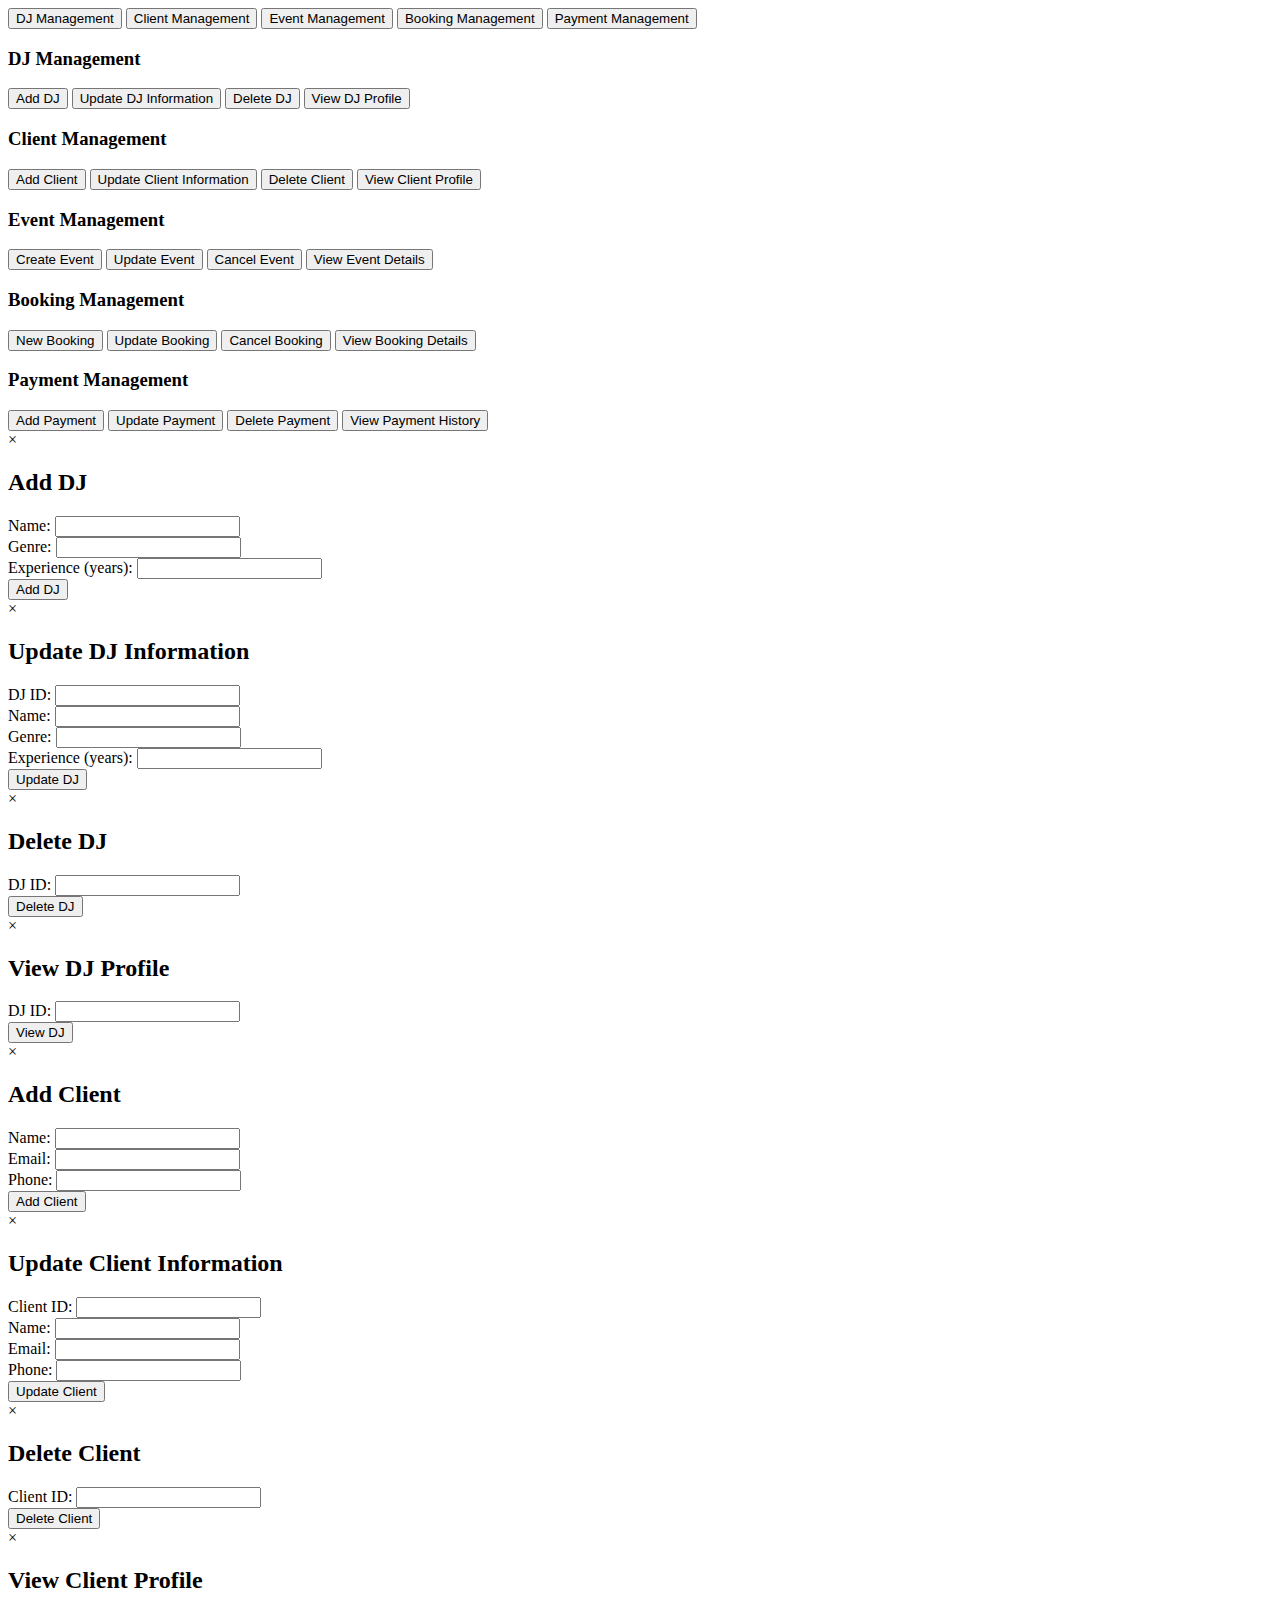
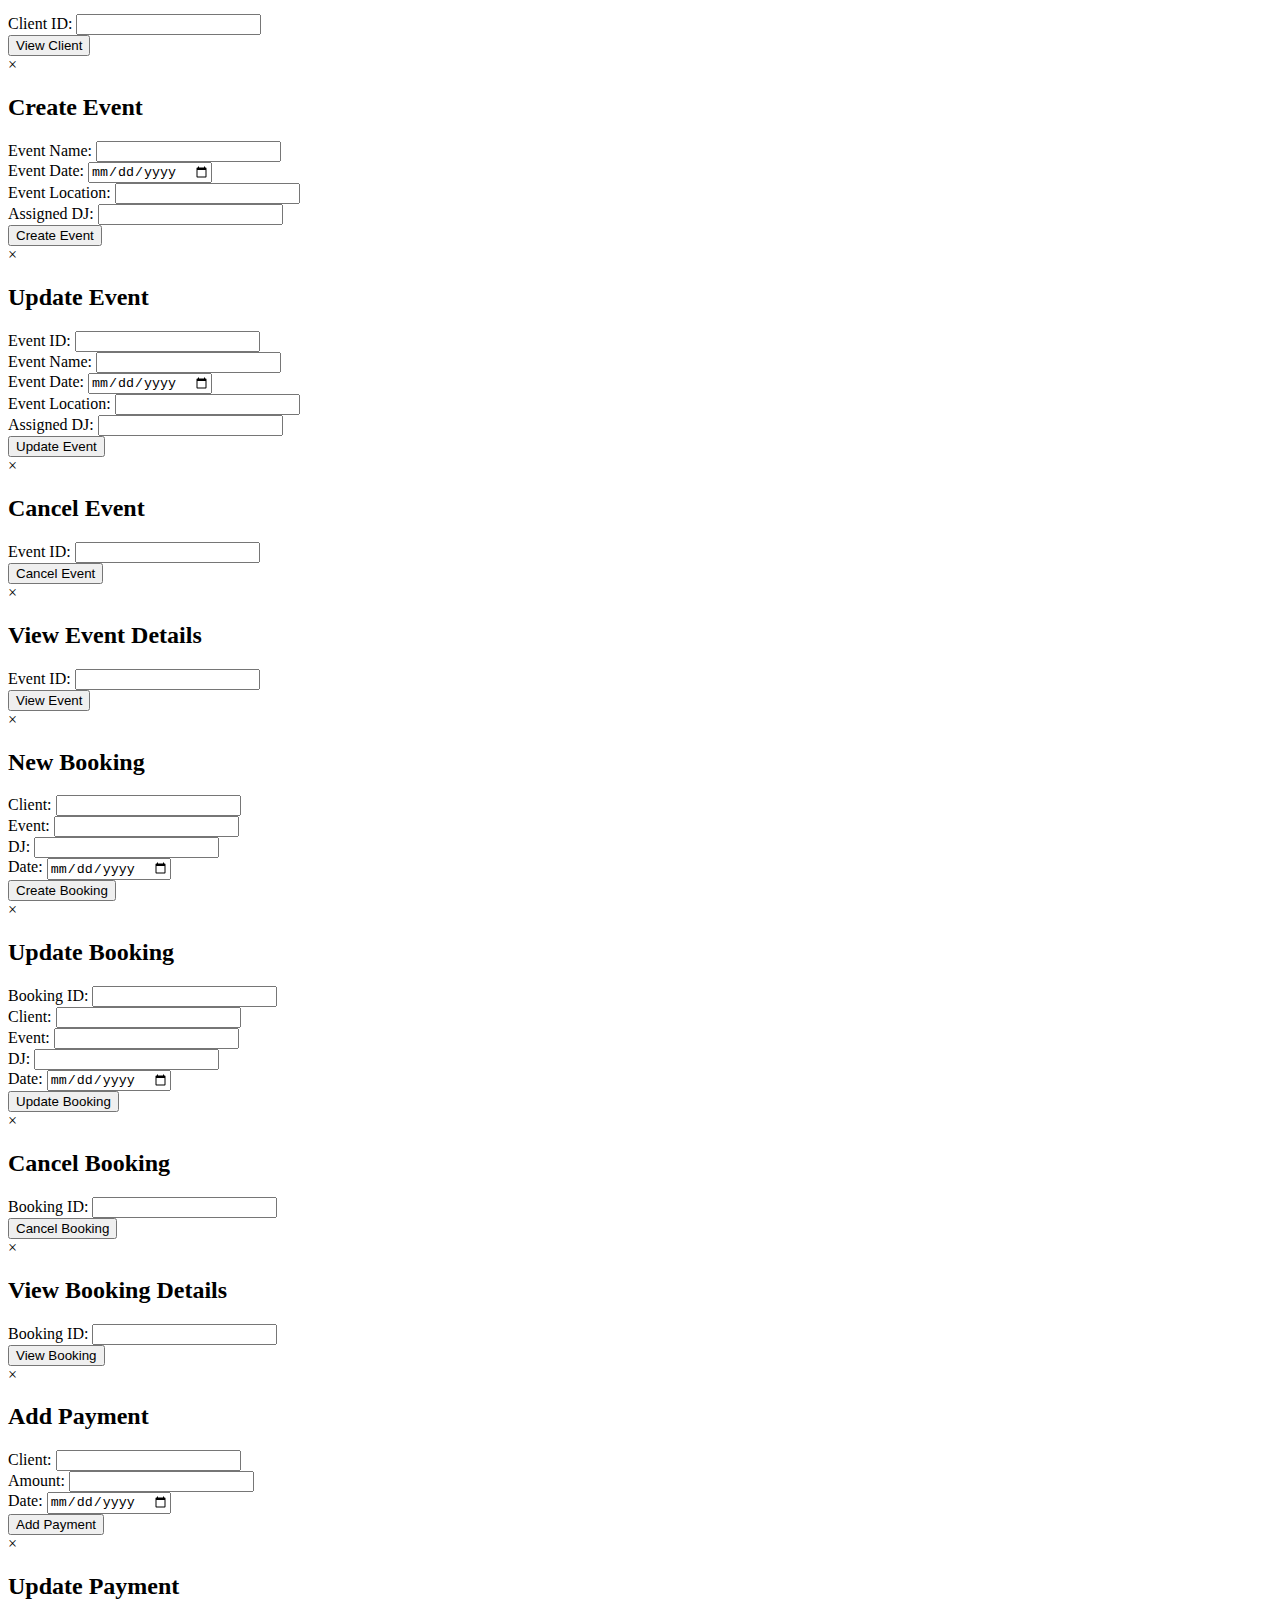
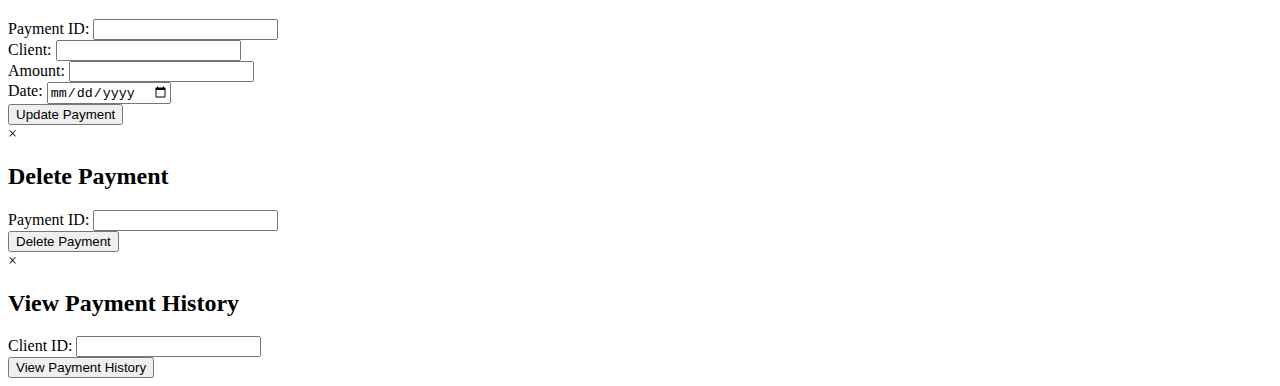
==== templates/index.html @ bf82d12e "initial commit" ====
<!DOCTYPE html>
<html lang="en">
<head>
    <meta charset="UTF-8">
    <meta name="viewport" content="width=device-width, initial-scale=1.0">
    <title>DJs on Demand</title>
    <link rel="stylesheet" href="static/style.css">
</head>
<body>
    <div class="container">
        <div class="tabs">
            <button class="tablinks" onclick="openTab(event, 'DJManagement')" id="defaultOpen">DJ Management</button>
            <button class="tablinks" onclick="openTab(event, 'ClientManagement')">Client Management</button>
            <button class="tablinks" onclick="openTab(event, 'EventManagement')">Event Management</button>
            <button class="tablinks" onclick="openTab(event, 'BookingManagement')">Booking Management</button>
            <button class="tablinks" onclick="openTab(event, 'PaymentManagement')">Payment Management</button>
        </div>

        <!-- DJ Management Tab -->
        <div id="DJManagement" class="tabcontent">
            <h3>DJ Management</h3>
            <button onclick="openModal('addDJModal')">Add DJ</button>
            <button onclick="openModal('updateDJModal')">Update DJ Information</button>
            <button onclick="openModal('deleteDJModal')">Delete DJ</button>
            <button onclick="openModal('viewDJModal')">View DJ Profile</button>
        </div>

        <!-- Client Management Tab -->
        <div id="ClientManagement" class="tabcontent">
            <h3>Client Management</h3>
            <button onclick="openModal('addClientModal')">Add Client</button>
            <button onclick="openModal('updateClientModal')">Update Client Information</button>
            <button onclick="openModal('deleteClientModal')">Delete Client</button>
            <button onclick="openModal('viewClientModal')">View Client Profile</button>
        </div>

        <!-- Event Management Tab -->
        <div id="EventManagement" class="tabcontent">
            <h3>Event Management</h3>
            <button onclick="openModal('createEventModal')">Create Event</button>
            <button onclick="openModal('updateEventModal')">Update Event</button>
            <button onclick="openModal('cancelEventModal')">Cancel Event</button>
            <button onclick="openModal('viewEventModal')">View Event Details</button>
        </div>

        <!-- Booking Management Tab -->
        <div id="BookingManagement" class="tabcontent">
            <h3>Booking Management</h3>
            <button onclick="openModal('newBookingModal')">New Booking</button>
            <button onclick="openModal('updateBookingModal')">Update Booking</button>
            <button onclick="openModal('cancelBookingModal')">Cancel Booking</button>
            <button onclick="openModal('viewBookingModal')">View Booking Details</button>
        </div>

        <!-- Payment Management Tab -->
        <div id="PaymentManagement" class="tabcontent">
            <h3>Payment Management</h3>
            <button onclick="openModal('addPaymentModal')">Add Payment</button>
            <button onclick="openModal('updatePaymentModal')">Update Payment</button>
            <button onclick="openModal('deletePaymentModal')">Delete Payment</button>
            <button onclick="openModal('viewPaymentModal')">View Payment History</button>
        </div>
    </div>

    <!-- Modals for DJ Management -->
    <div id="addDJModal" class="modal">
        <div class="modal-content">
            <span class="close" onclick="closeModal('addDJModal')">&times;</span>
            <h2>Add DJ</h2>
            <form action="/add_dj" method="POST">
                <label for="djName">Name:</label>
                <input type="text" id="djName" name="djName"><br>
                <label for="djGenre">Genre:</label>
                <input type="text" id="djGenre" name="djGenre"><br>
                <label for="djExperience">Experience (years):</label>
                <input type="number" id="djExperience" name="djExperience"><br>
                <button type="submit">Add DJ</button>
            </form>
        </div>
    </div>

    <div id="updateDJModal" class="modal">
        <div class="modal-content">
            <span class="close" onclick="closeModal('updateDJModal')">&times;</span>
            <h2>Update DJ Information</h2>
            <form action="/update_dj" method="POST">
                <label for="djId">DJ ID:</label>
                <input type="text" id="djId" name="djId"><br>
                <label for="djName">Name:</label>
                <input type="text" id="djName" name="djName"><br>
                <label for="djGenre">Genre:</label>
                <input type="text" id="djGenre" name="djGenre"><br>
                <label for="djExperience">Experience (years):</label>
                <input type="number" id="djExperience" name="djExperience"><br>
                <button type="submit">Update DJ</button>
            </form>
        </div>
    </div>

    <div id="deleteDJModal" class="modal">
        <div class="modal-content">
            <span class="close" onclick="closeModal('deleteDJModal')">&times;</span>
            <h2>Delete DJ</h2>
            <form action="/delete_dj" method="POST">
                <label for="djId">DJ ID:</label>
                <input type="text" id="djId" name="djId"><br>
                <button type="submit">Delete DJ</button>
            </form>
        </div>
    </div>

    <div id="viewDJModal" class="modal">
        <div class="modal-content">
            <span class="close" onclick="closeModal('viewDJModal')">&times;</span>
            <h2>View DJ Profile</h2>
            <form action="/view_dj" method="POST">
                <label for="djId">DJ ID:</label>
                <input type="text" id="djId" name="djId"><br>
                <button type="submit">View DJ</button>
            </form>
        </div>
    </div>

    <!-- Modals for Client Management -->
    <div id="addClientModal" class="modal">
        <div class="modal-content">
            <span class="close" onclick="closeModal('addClientModal')">&times;</span>
            <h2>Add Client</h2>
            <form action="/add_client" method="POST">
                <label for="clientName">Name:</label>
                <input type="text" id="clientName" name="clientName"><br>
                <label for="clientEmail">Email:</label>
                <input type="email" id="clientEmail" name="clientEmail"><br>
                <label for="clientPhone">Phone:</label>
                <input type="text" id="clientPhone" name="clientPhone"><br>
                <button type="submit">Add Client</button>
            </form>
        </div>
    </div>

    <div id="updateClientModal" class="modal">
        <div class="modal-content">
            <span class="close" onclick="closeModal('updateClientModal')">&times;</span>
            <h2>Update Client Information</h2>
            <form action="/update_client" method="POST">
                <label for="clientId">Client ID:</label>
                <input type="text" id="clientId" name="clientId"><br>
                <label for="clientName">Name:</label>
                <input type="text" id="clientName" name="clientName"><br>
                <label for="clientEmail">Email:</label>
                <input type="email" id="clientEmail" name="clientEmail"><br>
                <label for="clientPhone">Phone:</label>
                <input type="text" id="clientPhone" name="clientPhone"><br>
                <button type="submit">Update Client</button>
            </form>
        </div>
    </div>

    <div id="deleteClientModal" class="modal">
        <div class="modal-content">
            <span class="close" onclick="closeModal('deleteClientModal')">&times;</span>
            <h2>Delete Client</h2>
            <form action="/delete_client" method="POST">
                <label for="clientId">Client ID:</label>
                <input type="text" id="clientId" name="clientId"><br>
                <button type="submit">Delete Client</button>
            </form>
        </div>
    </div>

    <div id="viewClientModal" class="modal">
        <div class="modal-content">
            <span class="close" onclick="closeModal('viewClientModal')">&times;</span>
            <h2>View Client Profile</h2>
            <form action="/view_client" method="POST">
                <label for="clientId">Client ID:</label>
                <input type="text" id="clientId" name="clientId"><br>
                <button type="submit">View Client</button>
            </form>
        </div>
    </div>

    <!-- Modals for Event Management -->
    <div id="createEventModal" class="modal">
        <div class="modal-content">
            <span class="close" onclick="closeModal('createEventModal')">&times;</span>
            <h2>Create Event</h2>
            <form action="/create_event" method="POST">
                <label for="eventName">Event Name:</label>
                <input type="text" id="eventName" name="eventName"><br>
                <label for="eventDate">Event Date:</label>
                <input type="date" id="eventDate" name="eventDate"><br>
                <label for="eventLocation">Event Location:</label>
                <input type="text" id="eventLocation" name="eventLocation"><br>
                <label for="assignedDJ">Assigned DJ:</label>
                <input type="text" id="assignedDJ" name="assignedDJ"><br>
                <button type="submit">Create Event</button>
            </form>
        </div>
    </div>

    <div id="updateEventModal" class="modal">
        <div class="modal-content">
            <span class="close" onclick="closeModal('updateEventModal')">&times;</span>
            <h2>Update Event</h2>
            <form action="/update_event" method="POST">
                <label for="eventId">Event ID:</label>
                <input type="text" id="eventId" name="eventId"><br>
                <label for="eventName">Event Name:</label>
                <input type="text" id="eventName" name="eventName"><br>
                <label for="eventDate">Event Date:</label>
                <input type="date" id="eventDate" name="eventDate"><br>
                <label for="eventLocation">Event Location:</label>
                <input type="text" id="eventLocation" name="eventLocation"><br>
                <label for="assignedDJ">Assigned DJ:</label>
                <input type="text" id="assignedDJ" name="assignedDJ"><br>
                <button type="submit">Update Event</button>
            </form>
        </div>
    </div>

    <div id="cancelEventModal" class="modal">
        <div class="modal-content">
            <span class="close" onclick="closeModal('cancelEventModal')">&times;</span>
            <h2>Cancel Event</h2>
            <form action="/cancel_event" method="POST">
                <label for="eventId">Event ID:</label>
                <input type="text" id="eventId" name="eventId"><br>
                <button type="submit">Cancel Event</button>
            </form>
        </div>
    </div>

    <div id="viewEventModal" class="modal">
        <div class="modal-content">
            <span class="close" onclick="closeModal('viewEventModal')">&times;</span>
            <h2>View Event Details</h2>
            <form action="/view_event" method="POST">
                <label for="eventId">Event ID:</label>
                <input type="text" id="eventId" name="eventId"><br>
                <button type="submit">View Event</button>
            </form>
        </div>
    </div>

    <!-- Modals for Booking Management -->
    <div id="newBookingModal" class="modal">
        <div class="modal-content">
            <span class="close" onclick="closeModal('newBookingModal')">&times;</span>
            <h2>New Booking</h2>
            <form action="/new_booking" method="POST">
                <label for="bookingClient">Client:</label>
                <input type="text" id="bookingClient" name="bookingClient"><br>
                <label for="bookingEvent">Event:</label>
                <input type="text" id="bookingEvent" name="bookingEvent"><br>
                <label for="bookingDJ">DJ:</label>
                <input type="text" id="bookingDJ" name="bookingDJ"><br>
                <label for="bookingDate">Date:</label>
                <input type="date" id="bookingDate" name="bookingDate"><br>
                <button type="submit">Create Booking</button>
            </form>
        </div>
    </div>

    <div id="updateBookingModal" class="modal">
        <div class="modal-content">
            <span class="close" onclick="closeModal('updateBookingModal')">&times;</span>
            <h2>Update Booking</h2>
            <form action="/update_booking" method="POST">
                <label for="bookingId">Booking ID:</label>
                <input type="text" id="bookingId" name="bookingId"><br>
                <label for="bookingClient">Client:</label>
                <input type="text" id="bookingClient" name="bookingClient"><br>
                <label for="bookingEvent">Event:</label>
                <input type="text" id="bookingEvent" name="bookingEvent"><br>
                <label for="bookingDJ">DJ:</label>
                <input type="text" id="bookingDJ" name="bookingDJ"><br>
                <label for="bookingDate">Date:</label>
                <input type="date" id="bookingDate" name="bookingDate"><br>
                <button type="submit">Update Booking</button>
            </form>
        </div>
    </div>

    <div id="cancelBookingModal" class="modal">
        <div class="modal-content">
            <span class="close" onclick="closeModal('cancelBookingModal')">&times;</span>
            <h2>Cancel Booking</h2>
            <form action="/cancel_booking" method="POST">
                <label for="bookingId">Booking ID:</label>
                <input type="text" id="bookingId" name="bookingId"><br>
                <button type="submit">Cancel Booking</button>
            </form>
        </div>
    </div>

    <div id="viewBookingModal" class="modal">
        <div class="modal-content">
            <span class="close" onclick="closeModal('viewBookingModal')">&times;</span>
            <h2>View Booking Details</h2>
            <form action="/view_booking" method="POST">
                <label for="bookingId">Booking ID:</label>
                <input type="text" id="bookingId" name="bookingId"><br>
                <button type="submit">View Booking</button>
            </form>
        </div>
    </div>

    <!-- Modals for Payment Management -->
    <div id="addPaymentModal" class="modal">
        <div class="modal-content">
            <span class="close" onclick="closeModal('addPaymentModal')">&times;</span>
            <h2>Add Payment</h2>
            <form action="/add_payment" method="POST">
                <label for="paymentClient">Client:</label>
                <input type="text" id="paymentClient" name="paymentClient"><br>
                <label for="paymentAmount">Amount:</label>
                <input type="number" id="paymentAmount" name="paymentAmount"><br>
                <label for="paymentDate">Date:</label>
                <input type="date" id="paymentDate" name="paymentDate"><br>
                <button type="submit">Add Payment</button>
            </form>
        </div>
    </div>

    <div id="updatePaymentModal" class="modal">
        <div class="modal-content">
            <span class="close" onclick="closeModal('updatePaymentModal')">&times;</span>
            <h2>Update Payment</h2>
            <form action="/update_payment" method="POST">
                <label for="paymentId">Payment ID:</label>
                <input type="text" id="paymentId" name="paymentId"><br>
                <label for="paymentClient">Client:</label>
                <input type="text" id="paymentClient" name="paymentClient"><br>
                <label for="paymentAmount">Amount:</label>
                <input type="number" id="paymentAmount" name="paymentAmount"><br>
                <label for="paymentDate">Date:</label>
                <input type="date" id="paymentDate" name="paymentDate"><br>
                <button type="submit">Update Payment</button>
            </form>
        </div>
    </div>

    <div id="deletePaymentModal" class="modal">
        <div class="modal-content">
            <span class="close" onclick="closeModal('deletePaymentModal')">&times;</span>
            <h2>Delete Payment</h2>
            <form action="/delete_payment" method="POST">
                <label for="paymentId">Payment ID:</label>
                <input type="text" id="paymentId" name="paymentId"><br>
                <button type="submit">Delete Payment</button>
            </form>
        </div>
    </div>

    <div id="viewPaymentModal" class="modal">
        <div class="modal-content">
            <span class="close" onclick="closeModal('viewPaymentModal')">&times;</span>
            <h2>View Payment History</h2>
            <form action="/view_payment" method="POST">
                <label for="clientId">Client ID:</label>
                <input type="text" id="clientId" name="clientId"><br>
                <button type="submit">View Payment History</button>
            </form>
        </div>
    </div>

    <script src="static/script.js"></script>
</body>
</html>
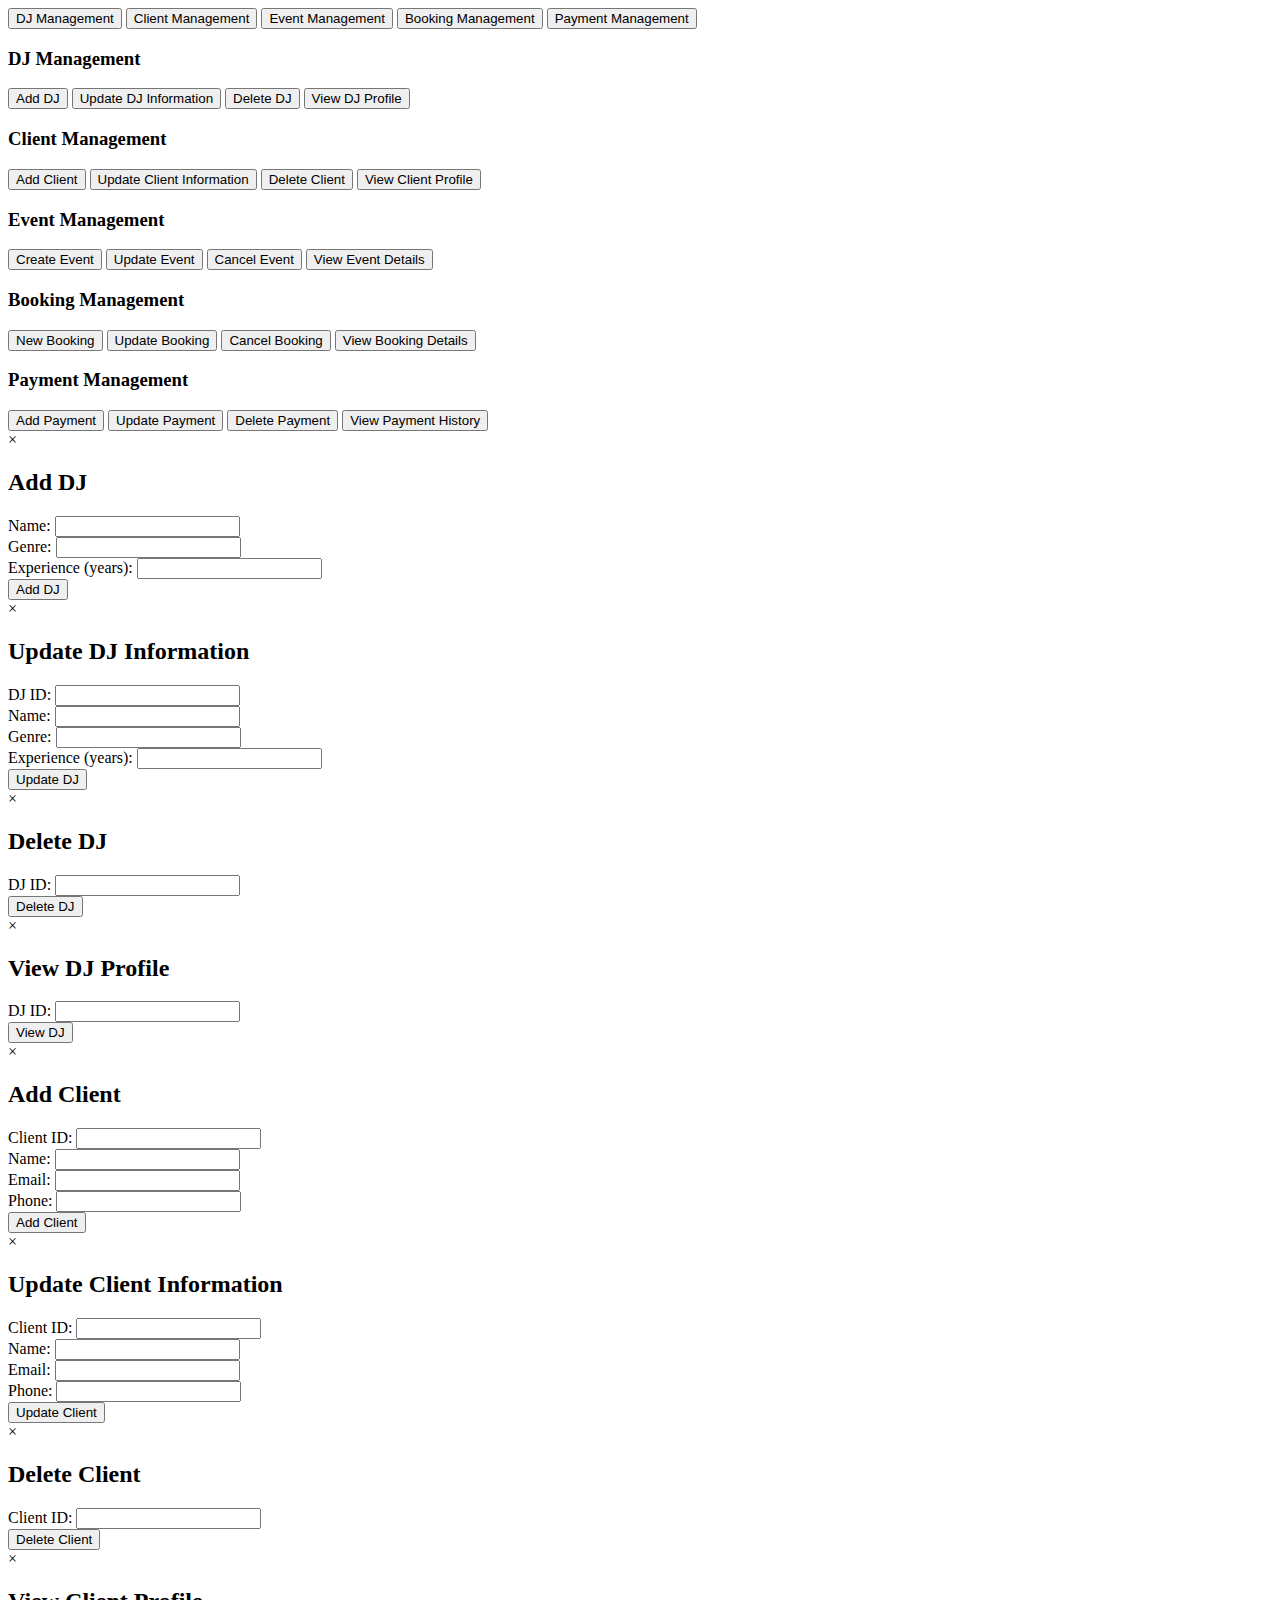
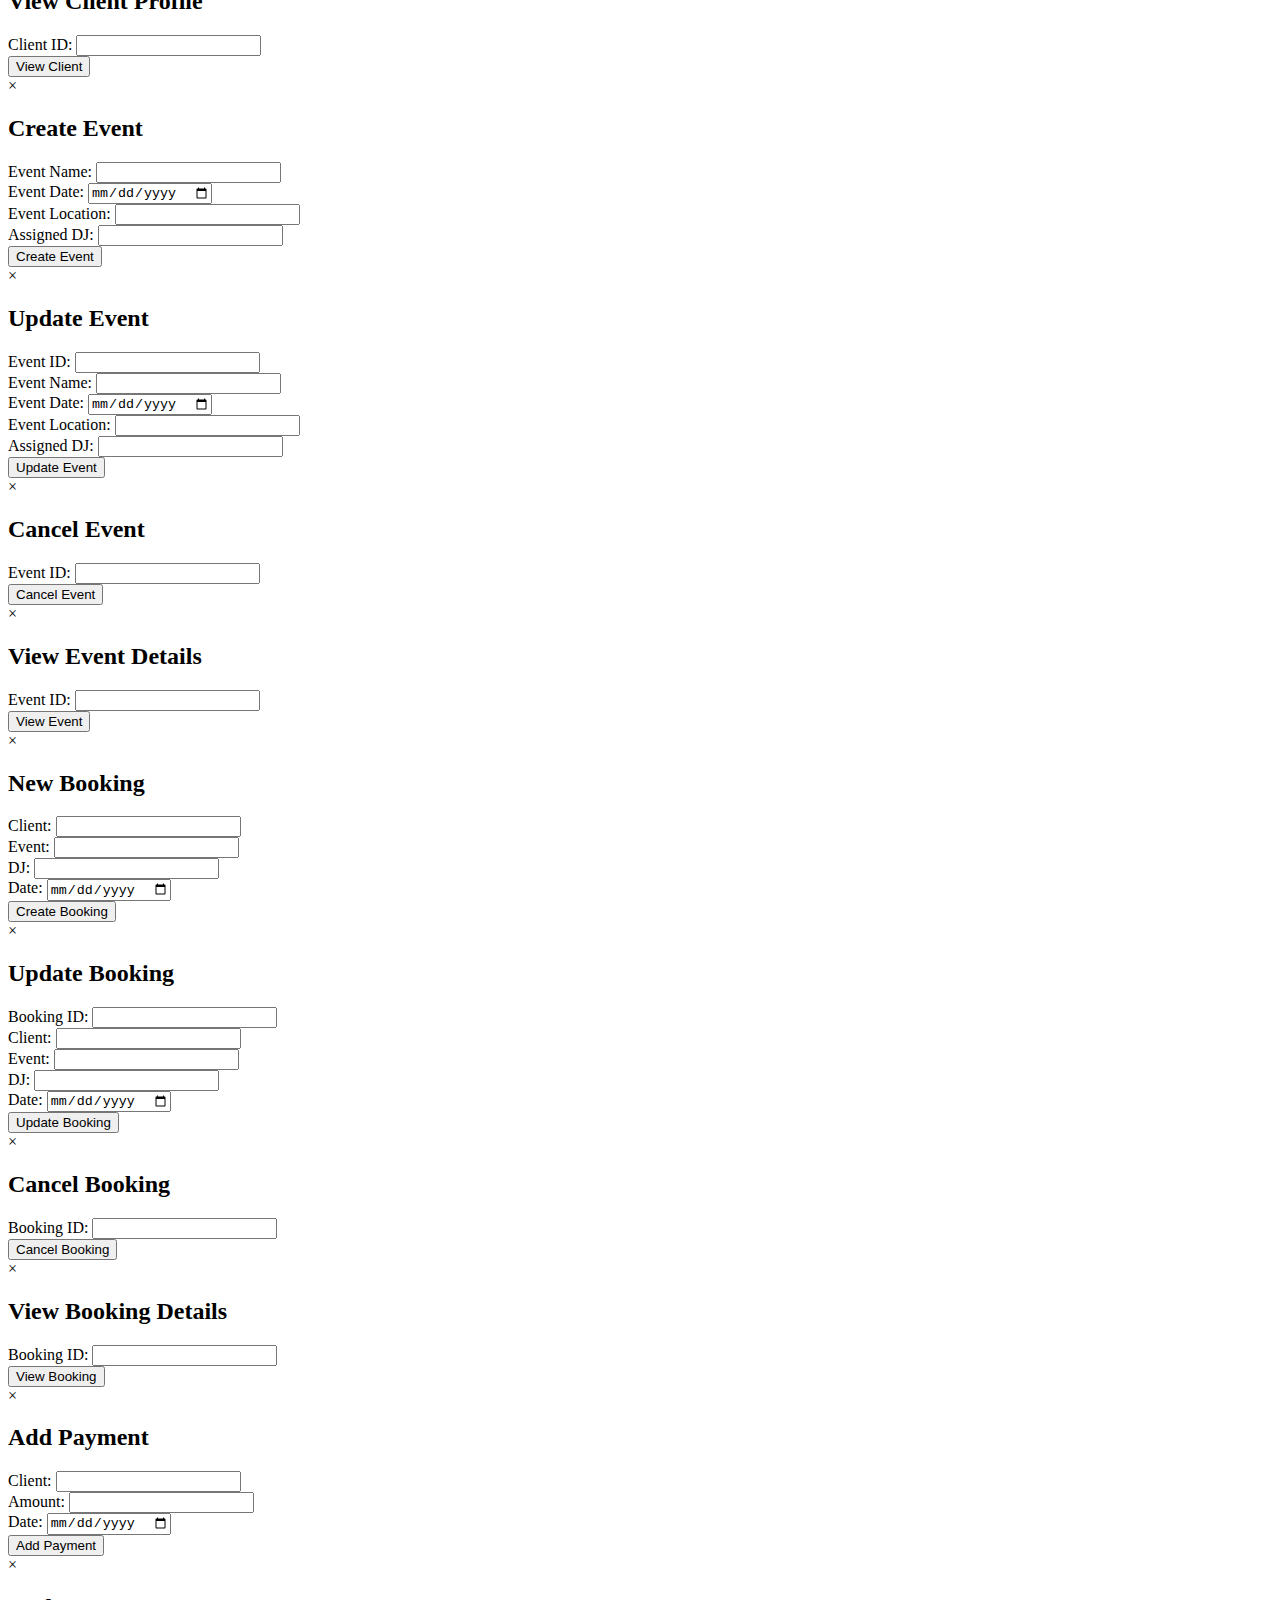
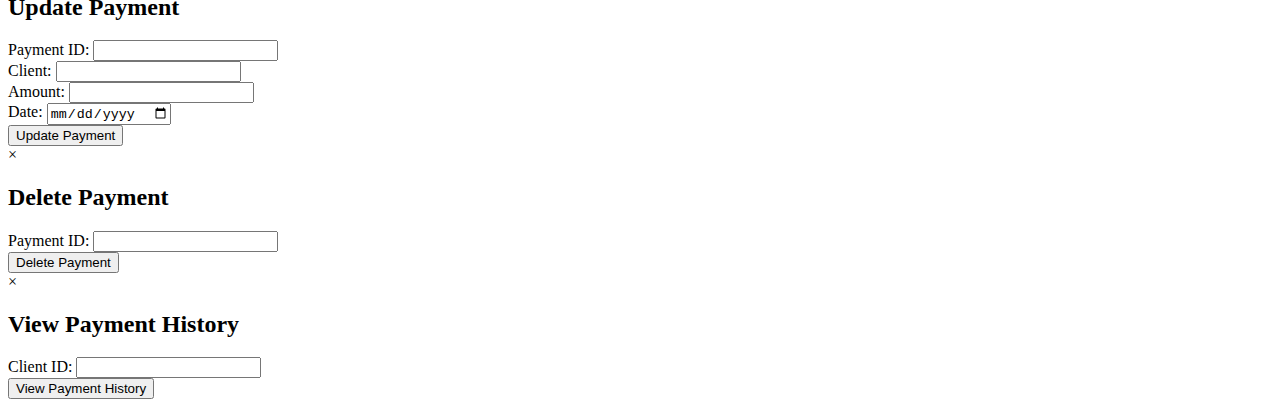
==== commit 1fa37045: "updated to work on client modification" ====
--- a/templates/index.html
+++ b/templates/index.html
@@ -127,6 +127,8 @@
             <span class="close" onclick="closeModal('addClientModal')">&times;</span>
             <h2>Add Client</h2>
             <form action="/add_client" method="POST">
+                <label for="clientId">Client ID:</label>
+                <input type="text" id="clientId" name="clientId"><br>
                 <label for="clientName">Name:</label>
                 <input type="text" id="clientName" name="clientName"><br>
                 <label for="clientEmail">Email:</label>
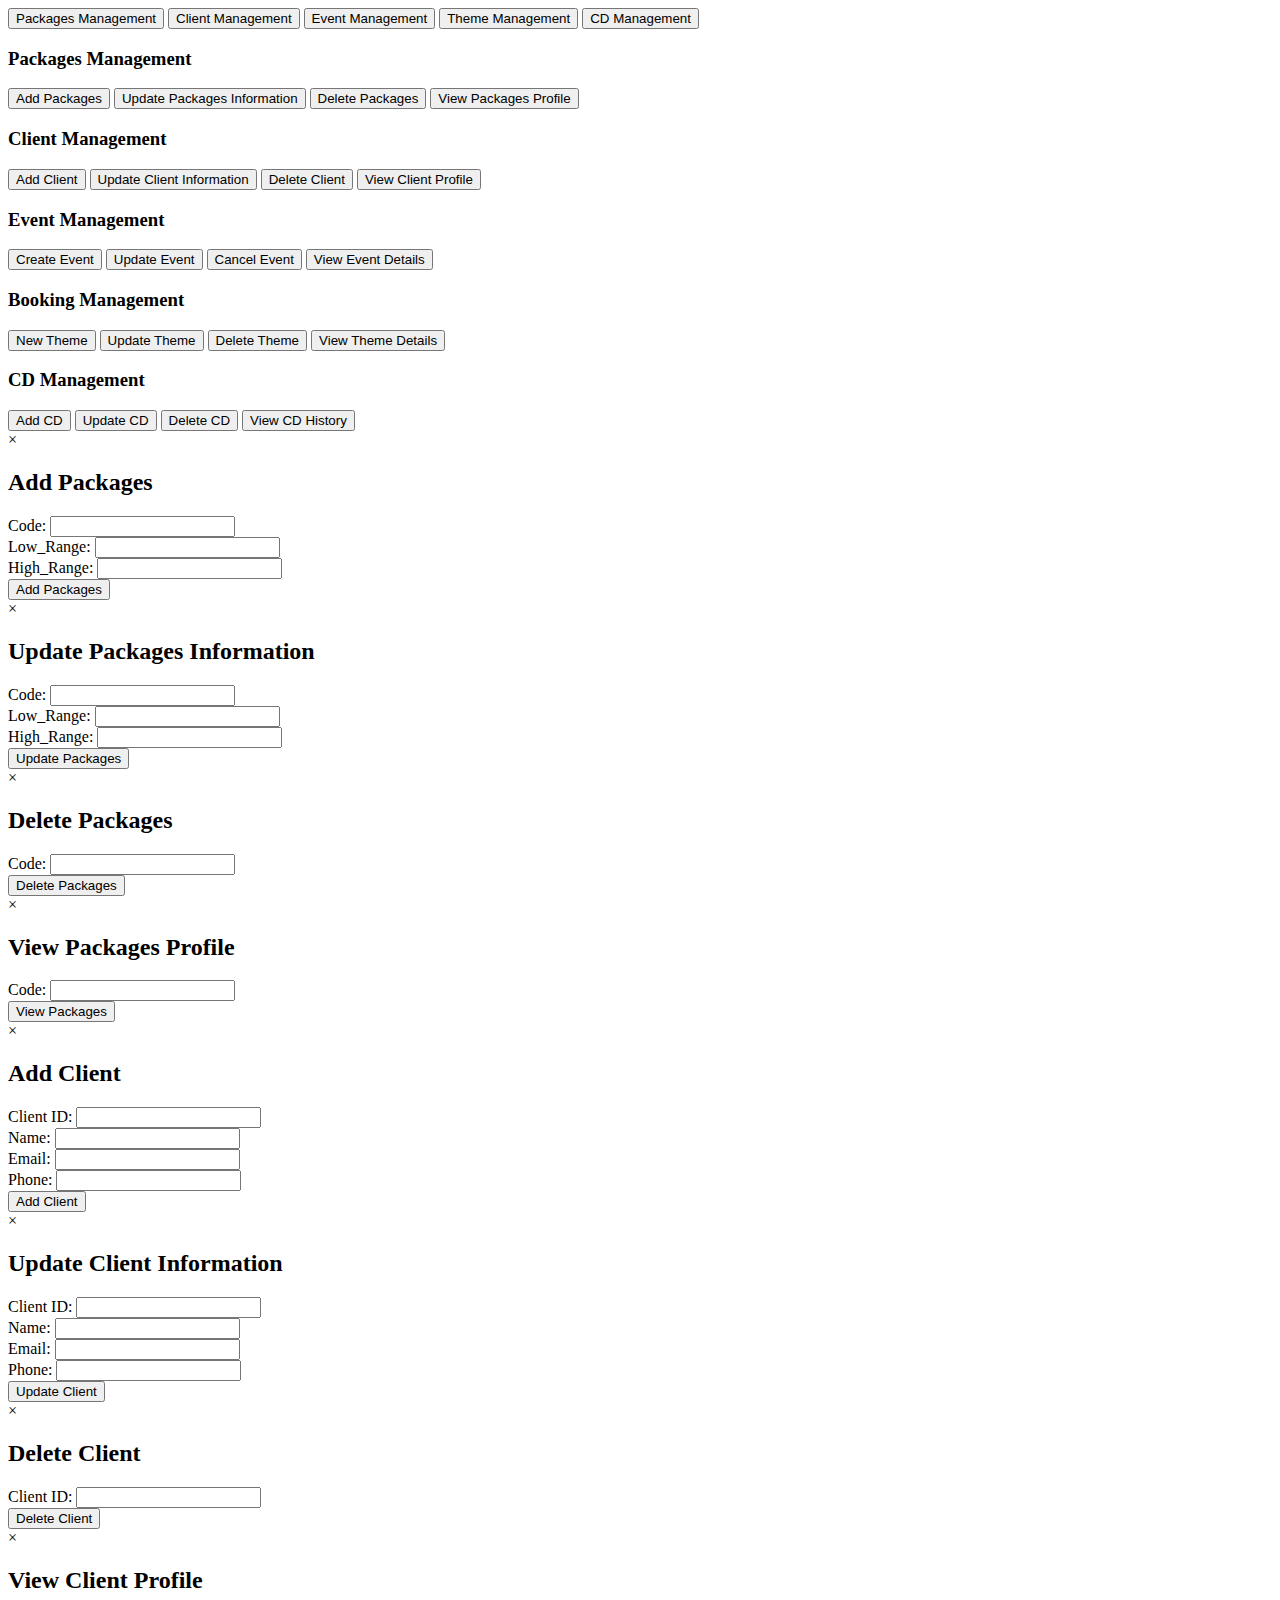
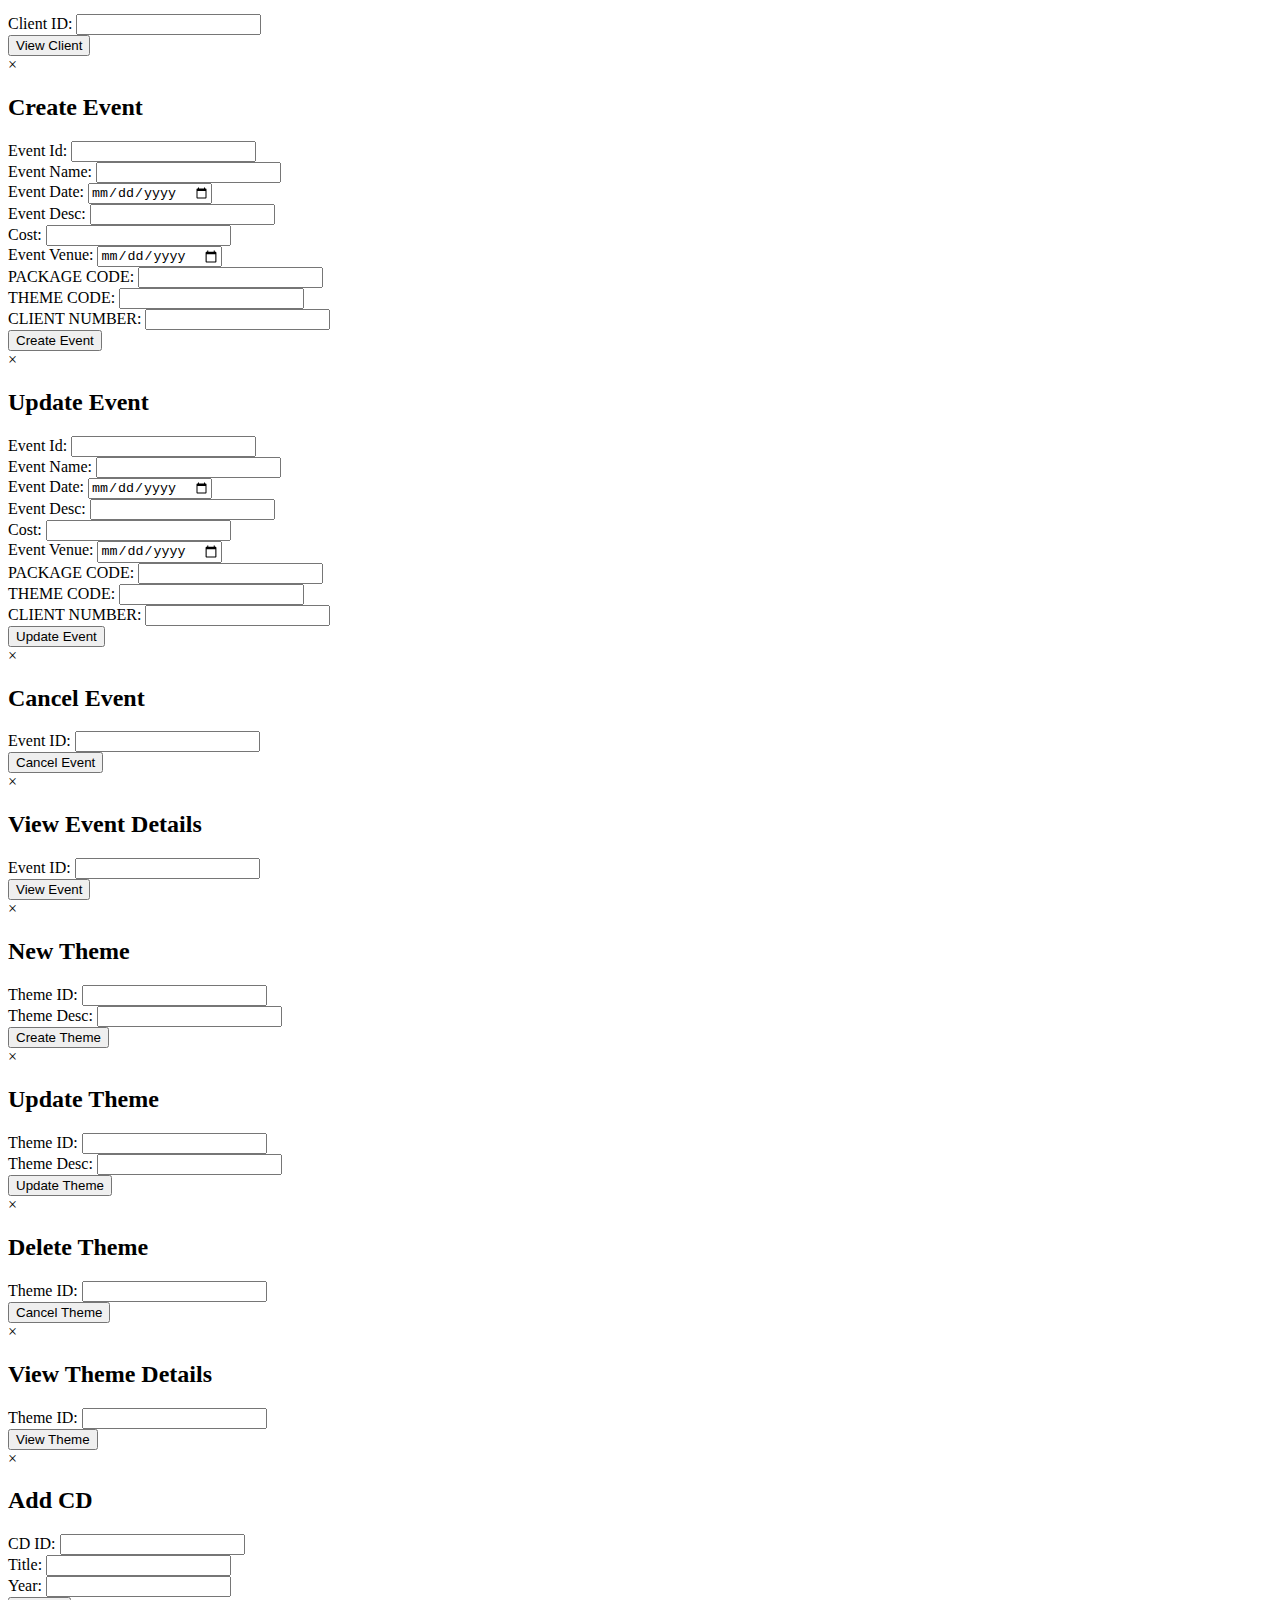
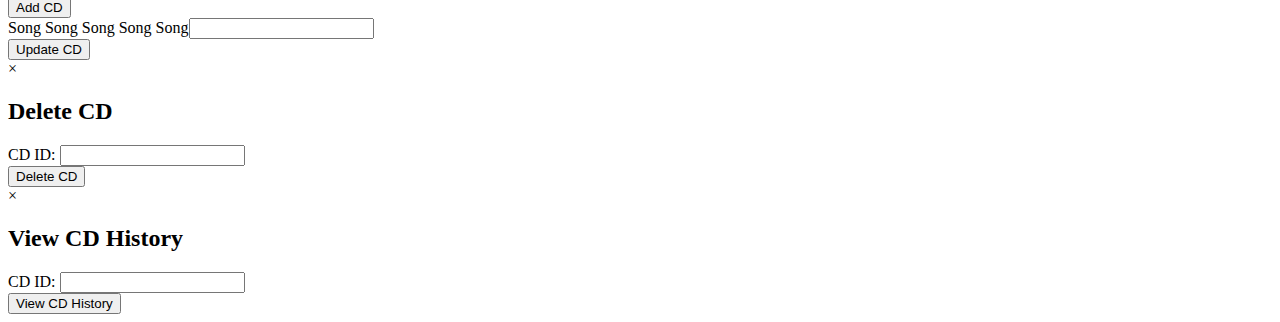
==== commit 03ff5a64: "Upstreamed structure based on ER Diagram" ====
--- a/templates/index.html
+++ b/templates/index.html
@@ -3,26 +3,26 @@
 <head>
     <meta charset="UTF-8">
     <meta name="viewport" content="width=device-width, initial-scale=1.0">
-    <title>DJs on Demand</title>
+    <title>Packagess on Demand</title>
     <link rel="stylesheet" href="static/style.css">
 </head>
 <body>
     <div class="container">
         <div class="tabs">
-            <button class="tablinks" onclick="openTab(event, 'DJManagement')" id="defaultOpen">DJ Management</button>
+            <button class="tablinks" onclick="openTab(event, 'PackagesManagement')" id="defaultOpen">Packages Management</button>
             <button class="tablinks" onclick="openTab(event, 'ClientManagement')">Client Management</button>
             <button class="tablinks" onclick="openTab(event, 'EventManagement')">Event Management</button>
-            <button class="tablinks" onclick="openTab(event, 'BookingManagement')">Booking Management</button>
-            <button class="tablinks" onclick="openTab(event, 'PaymentManagement')">Payment Management</button>
-        </div>
-
-        <!-- DJ Management Tab -->
-        <div id="DJManagement" class="tabcontent">
-            <h3>DJ Management</h3>
-            <button onclick="openModal('addDJModal')">Add DJ</button>
-            <button onclick="openModal('updateDJModal')">Update DJ Information</button>
-            <button onclick="openModal('deleteDJModal')">Delete DJ</button>
-            <button onclick="openModal('viewDJModal')">View DJ Profile</button>
+            <button class="tablinks" onclick="openTab(event, 'BookingManagement')">Theme Management</button>
+            <button class="tablinks" onclick="openTab(event, 'CDManagement')">CD Management</button>
+        </div>
+
+        <!-- Packages Management Tab -->
+        <div id="PackagesManagement" class="tabcontent">
+            <h3>Packages Management</h3>
+            <button onclick="openModal('addPackagesModal')">Add Packages</button>
+            <button onclick="openModal('updatePackagesModal')">Update Packages Information</button>
+            <button onclick="openModal('deletePackagesModal')">Delete Packages</button>
+            <button onclick="openModal('viewPackagesModal')">View Packages Profile</button>
         </div>
 
         <!-- Client Management Tab -->
@@ -46,77 +46,75 @@
         <!-- Booking Management Tab -->
         <div id="BookingManagement" class="tabcontent">
             <h3>Booking Management</h3>
-            <button onclick="openModal('newBookingModal')">New Booking</button>
-            <button onclick="openModal('updateBookingModal')">Update Booking</button>
-            <button onclick="openModal('cancelBookingModal')">Cancel Booking</button>
-            <button onclick="openModal('viewBookingModal')">View Booking Details</button>
-        </div>
-
-        <!-- Payment Management Tab -->
-        <div id="PaymentManagement" class="tabcontent">
-            <h3>Payment Management</h3>
-            <button onclick="openModal('addPaymentModal')">Add Payment</button>
-            <button onclick="openModal('updatePaymentModal')">Update Payment</button>
-            <button onclick="openModal('deletePaymentModal')">Delete Payment</button>
-            <button onclick="openModal('viewPaymentModal')">View Payment History</button>
-        </div>
-    </div>
-
-    <!-- Modals for DJ Management -->
-    <div id="addDJModal" class="modal">
-        <div class="modal-content">
-            <span class="close" onclick="closeModal('addDJModal')">&times;</span>
-            <h2>Add DJ</h2>
-            <form action="/add_dj" method="POST">
-                <label for="djName">Name:</label>
-                <input type="text" id="djName" name="djName"><br>
-                <label for="djGenre">Genre:</label>
-                <input type="text" id="djGenre" name="djGenre"><br>
-                <label for="djExperience">Experience (years):</label>
-                <input type="number" id="djExperience" name="djExperience"><br>
-                <button type="submit">Add DJ</button>
-            </form>
-        </div>
-    </div>
-
-    <div id="updateDJModal" class="modal">
-        <div class="modal-content">
-            <span class="close" onclick="closeModal('updateDJModal')">&times;</span>
-            <h2>Update DJ Information</h2>
-            <form action="/update_dj" method="POST">
-                <label for="djId">DJ ID:</label>
-                <input type="text" id="djId" name="djId"><br>
-                <label for="djName">Name:</label>
-                <input type="text" id="djName" name="djName"><br>
-                <label for="djGenre">Genre:</label>
-                <input type="text" id="djGenre" name="djGenre"><br>
-                <label for="djExperience">Experience (years):</label>
-                <input type="number" id="djExperience" name="djExperience"><br>
-                <button type="submit">Update DJ</button>
-            </form>
-        </div>
-    </div>
-
-    <div id="deleteDJModal" class="modal">
-        <div class="modal-content">
-            <span class="close" onclick="closeModal('deleteDJModal')">&times;</span>
-            <h2>Delete DJ</h2>
-            <form action="/delete_dj" method="POST">
-                <label for="djId">DJ ID:</label>
-                <input type="text" id="djId" name="djId"><br>
-                <button type="submit">Delete DJ</button>
-            </form>
-        </div>
-    </div>
-
-    <div id="viewDJModal" class="modal">
-        <div class="modal-content">
-            <span class="close" onclick="closeModal('viewDJModal')">&times;</span>
-            <h2>View DJ Profile</h2>
-            <form action="/view_dj" method="POST">
-                <label for="djId">DJ ID:</label>
-                <input type="text" id="djId" name="djId"><br>
-                <button type="submit">View DJ</button>
+            <button onclick="openModal('newBookingModal')">New Theme</button>
+            <button onclick="openModal('updateBookingModal')">Update Theme</button>
+            <button onclick="openModal('cancelBookingModal')">Delete Theme</button>
+            <button onclick="openModal('viewBookingModal')">View Theme Details</button>
+        </div>
+
+        <!-- CD Management Tab -->
+        <div id="CDManagement" class="tabcontent">
+            <h3>CD Management</h3>
+            <button onclick="openModal('addCDModal')">Add CD</button>
+            <button onclick="openModal('updateCDModal')">Update CD</button>
+            <button onclick="openModal('deleteCDModal')">Delete CD</button>
+            <button onclick="openModal('viewCDModal')">View CD History</button>
+        </div>
+    </div>
+
+    <!-- Modals for Packages Management -->
+    <div id="addPackagesModal" class="modal">
+        <div class="modal-content">
+            <span class="close" onclick="closeModal('addPackagesModal')">&times;</span>
+            <h2>Add Packages</h2>
+            <form action="/add_Packages" method="POST">
+                <label for="PackagesName">Code:</label>
+                <input type="text" id="PackagesName" name="PackagesName"><br>
+                <label for="Low_Range">Low_Range:</label>
+                <input type="text" id="Low_Range" name="Low_Range"><br>
+                <label for="High_Range">High_Range:</label>
+                <input type="number" id="High_Range" name="High_Range"><br>
+                <button type="submit">Add Packages</button>
+            </form>
+        </div>
+    </div>
+
+    <div id="updatePackagesModal" class="modal">
+        <div class="modal-content">
+            <span class="close" onclick="closeModal('updatePackagesModal')">&times;</span>
+            <h2>Update Packages Information</h2>
+            <form action="/update_Packages" method="POST">
+                <label for="PackagesName">Code:</label>
+                <input type="text" id="PackagesName" name="PackagesName"><br>
+                <label for="Low_Range">Low_Range:</label>
+                <input type="text" id="Low_Range" name="Low_Range"><br>
+                <label for="High_Range">High_Range:</label>
+                <input type="number" id="High_Range" name="High_Range"><br>
+                <button type="submit">Update Packages</button>
+            </form>
+        </div>
+    </div>
+
+    <div id="deletePackagesModal" class="modal">
+        <div class="modal-content">
+            <span class="close" onclick="closeModal('deletePackagesModal')">&times;</span>
+            <h2>Delete Packages</h2>
+            <form action="/delete_Packages" method="POST">
+                <label for="PackagesName">Code:</label>
+                <input type="text" id="PackagesName" name="PackagesName"><br>
+                <button type="submit">Delete Packages</button>
+            </form>
+        </div>
+    </div>
+
+    <div id="viewPackagesModal" class="modal">
+        <div class="modal-content">
+            <span class="close" onclick="closeModal('viewPackagesModal')">&times;</span>
+            <h2>View Packages Profile</h2>
+            <form action="/view_Packages" method="POST">
+                <label for="PackagesName">Code:</label>
+                <input type="text" id="PackagesName" name="PackagesName"><br>
+                <button type="submit">View Packages</button>
             </form>
         </div>
     </div>
@@ -188,34 +186,52 @@
             <span class="close" onclick="closeModal('createEventModal')">&times;</span>
             <h2>Create Event</h2>
             <form action="/create_event" method="POST">
-                <label for="eventName">Event Name:</label>
-                <input type="text" id="eventName" name="eventName"><br>
-                <label for="eventDate">Event Date:</label>
-                <input type="date" id="eventDate" name="eventDate"><br>
-                <label for="eventLocation">Event Location:</label>
-                <input type="text" id="eventLocation" name="eventLocation"><br>
-                <label for="assignedDJ">Assigned DJ:</label>
-                <input type="text" id="assignedDJ" name="assignedDJ"><br>
-                <button type="submit">Create Event</button>
-            </form>
-        </div>
-    </div>
-
-    <div id="updateEventModal" class="modal">
-        <div class="modal-content">
-            <span class="close" onclick="closeModal('updateEventModal')">&times;</span>
-            <h2>Update Event</h2>
-            <form action="/update_event" method="POST">
-                <label for="eventId">Event ID:</label>
+                <label for="eventId">Event Id:</label>
                 <input type="text" id="eventId" name="eventId"><br>
                 <label for="eventName">Event Name:</label>
                 <input type="text" id="eventName" name="eventName"><br>
                 <label for="eventDate">Event Date:</label>
                 <input type="date" id="eventDate" name="eventDate"><br>
-                <label for="eventLocation">Event Location:</label>
+                <label for="eventLocation">Event Desc:</label>
                 <input type="text" id="eventLocation" name="eventLocation"><br>
-                <label for="assignedDJ">Assigned DJ:</label>
-                <input type="text" id="assignedDJ" name="assignedDJ"><br>
+                <label for="assignedDj">Cost:</label>
+                <input type="text" id="assignedDj" name="assignedPackages"><br>
+                <label for="eventVenue">Event Venue:</label>
+                <input type="date" id="eventVenue" name="eventVenue"><br>
+                <label for="PACKAGE_CODE">PACKAGE CODE:</label>
+                <input type="text" id="PACKAGE_CODE" name="PACKAGE_CODE"><br>
+                <label for="THEME_CODE">THEME CODE:</label>
+                <input type="text" id="THEME_CODE" name="THEME_CODE"><br>
+                <label for="CLIENT_NUMBER">CLIENT NUMBER:</label>
+                <input type="text" id="CLIENT_NUMBER" name="CLIENT_NUMBER"><br>
+                <button type="submit">Create Event</button>
+            </form>
+        </div>
+    </div>
+
+    <div id="updateEventModal" class="modal">
+        <div class="modal-content">
+            <span class="close" onclick="closeModal('updateEventModal')">&times;</span>
+            <h2>Update Event</h2>
+            <form action="/update_event" method="POST">
+                <label for="eventId">Event Id:</label>
+                <input type="text" id="eventId" name="eventId"><br>
+                <label for="eventName">Event Name:</label>
+                <input type="text" id="eventName" name="eventName"><br>
+                <label for="eventDate">Event Date:</label>
+                <input type="date" id="eventDate" name="eventDate"><br>
+                <label for="eventLocation">Event Desc:</label>
+                <input type="text" id="eventLocation" name="eventLocation"><br>
+                <label for="assignedDj">Cost:</label>
+                <input type="text" id="assignedDj" name="assignedPackages"><br>
+                <label for="eventVenue">Event Venue:</label>
+                <input type="date" id="eventVenue" name="eventVenue"><br>
+                <label for="PACKAGE_CODE">PACKAGE CODE:</label>
+                <input type="text" id="PACKAGE_CODE" name="PACKAGE_CODE"><br>
+                <label for="THEME_CODE">THEME CODE:</label>
+                <input type="text" id="THEME_CODE" name="THEME_CODE"><br>
+                <label for="CLIENT_NUMBER">CLIENT NUMBER:</label>
+                <input type="text" id="CLIENT_NUMBER" name="CLIENT_NUMBER"><br>
                 <button type="submit">Update Event</button>
             </form>
         </div>
@@ -249,17 +265,13 @@
     <div id="newBookingModal" class="modal">
         <div class="modal-content">
             <span class="close" onclick="closeModal('newBookingModal')">&times;</span>
-            <h2>New Booking</h2>
+            <h2>New Theme</h2>
             <form action="/new_booking" method="POST">
-                <label for="bookingClient">Client:</label>
+                <label for="bookingId">Theme ID:</label>
+                <input type="text" id="bookingId" name="bookingId"><br>
+                <label for="bookingClient">Theme Desc:</label>
                 <input type="text" id="bookingClient" name="bookingClient"><br>
-                <label for="bookingEvent">Event:</label>
-                <input type="text" id="bookingEvent" name="bookingEvent"><br>
-                <label for="bookingDJ">DJ:</label>
-                <input type="text" id="bookingDJ" name="bookingDJ"><br>
-                <label for="bookingDate">Date:</label>
-                <input type="date" id="bookingDate" name="bookingDate"><br>
-                <button type="submit">Create Booking</button>
+                <button type="submit">Create Theme</button>
             </form>
         </div>
     </div>
@@ -267,19 +279,13 @@
     <div id="updateBookingModal" class="modal">
         <div class="modal-content">
             <span class="close" onclick="closeModal('updateBookingModal')">&times;</span>
-            <h2>Update Booking</h2>
+            <h2>Update Theme</h2>
             <form action="/update_booking" method="POST">
-                <label for="bookingId">Booking ID:</label>
+                <label for="bookingId">Theme ID:</label>
                 <input type="text" id="bookingId" name="bookingId"><br>
-                <label for="bookingClient">Client:</label>
+                <label for="bookingClient">Theme Desc:</label>
                 <input type="text" id="bookingClient" name="bookingClient"><br>
-                <label for="bookingEvent">Event:</label>
-                <input type="text" id="bookingEvent" name="bookingEvent"><br>
-                <label for="bookingDJ">DJ:</label>
-                <input type="text" id="bookingDJ" name="bookingDJ"><br>
-                <label for="bookingDate">Date:</label>
-                <input type="date" id="bookingDate" name="bookingDate"><br>
-                <button type="submit">Update Booking</button>
+                <button type="submit">Update Theme</button>
             </form>
         </div>
     </div>
@@ -287,11 +293,11 @@
     <div id="cancelBookingModal" class="modal">
         <div class="modal-content">
             <span class="close" onclick="closeModal('cancelBookingModal')">&times;</span>
-            <h2>Cancel Booking</h2>
+            <h2>Delete Theme</h2>
             <form action="/cancel_booking" method="POST">
-                <label for="bookingId">Booking ID:</label>
+                <label for="bookingId">Theme ID:</label>
                 <input type="text" id="bookingId" name="bookingId"><br>
-                <button type="submit">Cancel Booking</button>
+                <button type="submit">Cancel Theme</button>
             </form>
         </div>
     </div>
@@ -299,70 +305,63 @@
     <div id="viewBookingModal" class="modal">
         <div class="modal-content">
             <span class="close" onclick="closeModal('viewBookingModal')">&times;</span>
-            <h2>View Booking Details</h2>
+            <h2>View Theme Details</h2>
             <form action="/view_booking" method="POST">
-                <label for="bookingId">Booking ID:</label>
+                <label for="bookingId">Theme ID:</label>
                 <input type="text" id="bookingId" name="bookingId"><br>
-                <button type="submit">View Booking</button>
-            </form>
-        </div>
-    </div>
-
-    <!-- Modals for Payment Management -->
-    <div id="addPaymentModal" class="modal">
-        <div class="modal-content">
-            <span class="close" onclick="closeModal('addPaymentModal')">&times;</span>
-            <h2>Add Payment</h2>
-            <form action="/add_payment" method="POST">
-                <label for="paymentClient">Client:</label>
-                <input type="text" id="paymentClient" name="paymentClient"><br>
-                <label for="paymentAmount">Amount:</label>
-                <input type="number" id="paymentAmount" name="paymentAmount"><br>
-                <label for="paymentDate">Date:</label>
-                <input type="date" id="paymentDate" name="paymentDate"><br>
-                <button type="submit">Add Payment</button>
-            </form>
-        </div>
-    </div>
-
-    <div id="updatePaymentModal" class="modal">
-        <div class="modal-content">
-            <span class="close" onclick="closeModal('updatePaymentModal')">&times;</span>
-            <h2>Update Payment</h2>
-            <form action="/update_payment" method="POST">
-                <label for="paymentId">Payment ID:</label>
-                <input type="text" id="paymentId" name="paymentId"><br>
-                <label for="paymentClient">Client:</label>
-                <input type="text" id="paymentClient" name="paymentClient"><br>
-                <label for="paymentAmount">Amount:</label>
-                <input type="number" id="paymentAmount" name="paymentAmount"><br>
-                <label for="paymentDate">Date:</label>
-                <input type="date" id="paymentDate" name="paymentDate"><br>
-                <button type="submit">Update Payment</button>
-            </form>
-        </div>
-    </div>
-
-    <div id="deletePaymentModal" class="modal">
-        <div class="modal-content">
-            <span class="close" onclick="closeModal('deletePaymentModal')">&times;</span>
-            <h2>Delete Payment</h2>
-            <form action="/delete_payment" method="POST">
-                <label for="paymentId">Payment ID:</label>
-                <input type="text" id="paymentId" name="paymentId"><br>
-                <button type="submit">Delete Payment</button>
-            </form>
-        </div>
-    </div>
-
-    <div id="viewPaymentModal" class="modal">
-        <div class="modal-content">
-            <span class="close" onclick="closeModal('viewPaymentModal')">&times;</span>
-            <h2>View Payment History</h2>
-            <form action="/view_payment" method="POST">
-                <label for="clientId">Client ID:</label>
-                <input type="text" id="clientId" name="clientId"><br>
-                <button type="submit">View Payment History</button>
+                <button type="submit">View Theme</button>
+            </form>
+        </div>
+    </div>
+
+    <!-- Modals for CD Management -->
+    <div id="addCDModal" class="modal">
+        <div class="modal-content">
+            <span class="close" onclick="closeModal('addCDModal')">&times;</span>
+            <h2>Add CD</h2>
+            <form action="/add_CD" method="POST">
+                <laSong
+                Song
+                Song
+                Song
+                Songbel for="CDId">CD ID:</label>
+                <input type="text" id="CDId" name="CDId"><br>
+                <label for="CDClient">Title:</label>
+                <input type="text" id="CDClient" name="CDClient"><br>
+                <label for="CDAmount">Year:</label>
+                <input type="number" id="CDAmount" name="CDAmount"><br>
+                <button type="submit">Add CD</button>
+            </form>
+        </div>Song
+        Song
+        Song
+        Song
+        Song<input type="number" id="CDAmount" name="CDAmount"><br>
+                <button type="submit">Update CD</button>
+            </form>
+        </div>
+    </div>
+
+    <div id="deleteCDModal" class="modal">
+        <div class="modal-content">
+            <span class="close" onclick="closeModal('deleteCDModal')">&times;</span>
+            <h2>Delete CD</h2>
+            <form action="/delete_CD" method="POST">
+                <label for="CDId">CD ID:</label>
+                <input type="text" id="CDId" name="CDId"><br>
+                <button type="submit">Delete CD</button>
+            </form>
+        </div>
+    </div>
+
+    <div id="viewCDModal" class="modal">
+        <div class="modal-content">
+            <span class="close" onclick="closeModal('viewCDModal')">&times;</span>
+            <h2>View CD History</h2>
+            <form action="/view_CD" method="POST">
+                <label for="clientId">CD ID:</label>
+                <input type="text" id="clientId" name="clientId"><br>
+                <button type="submit">View CD History</button>
             </form>
         </div>
     </div>
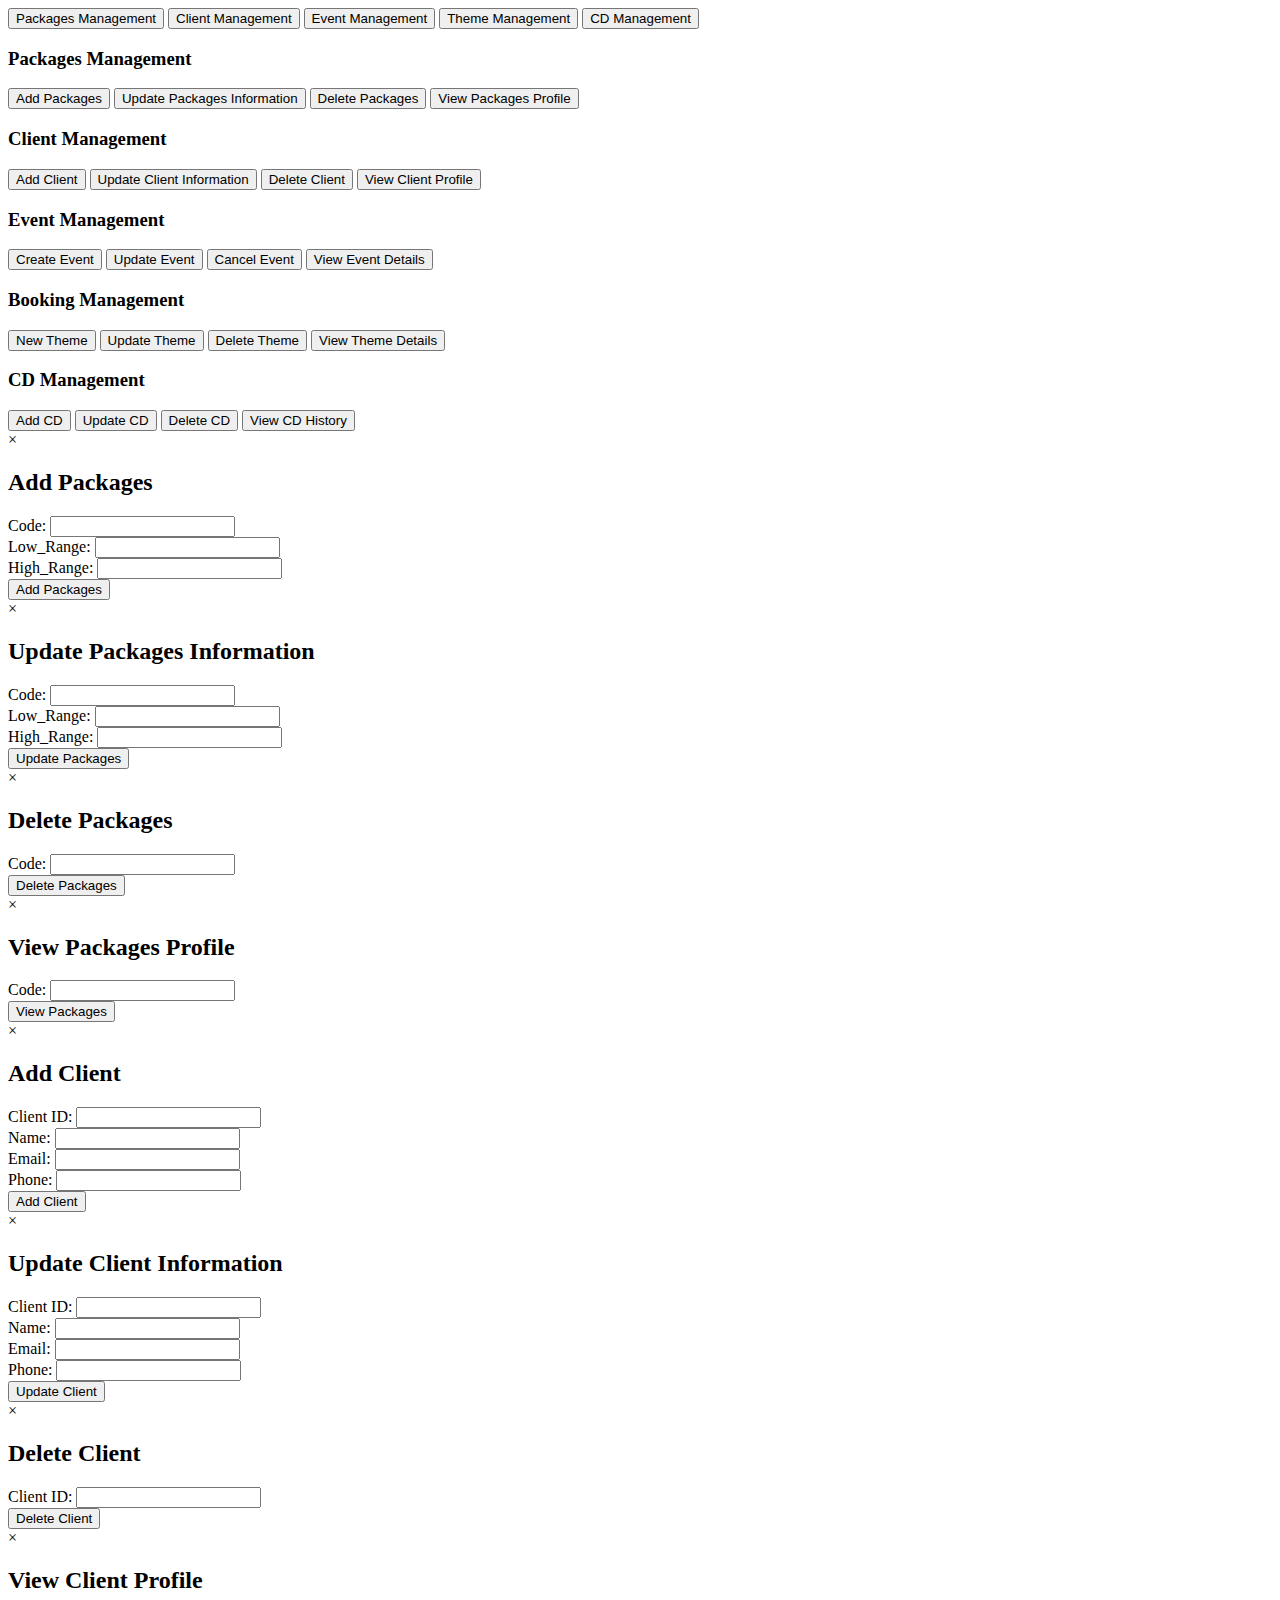
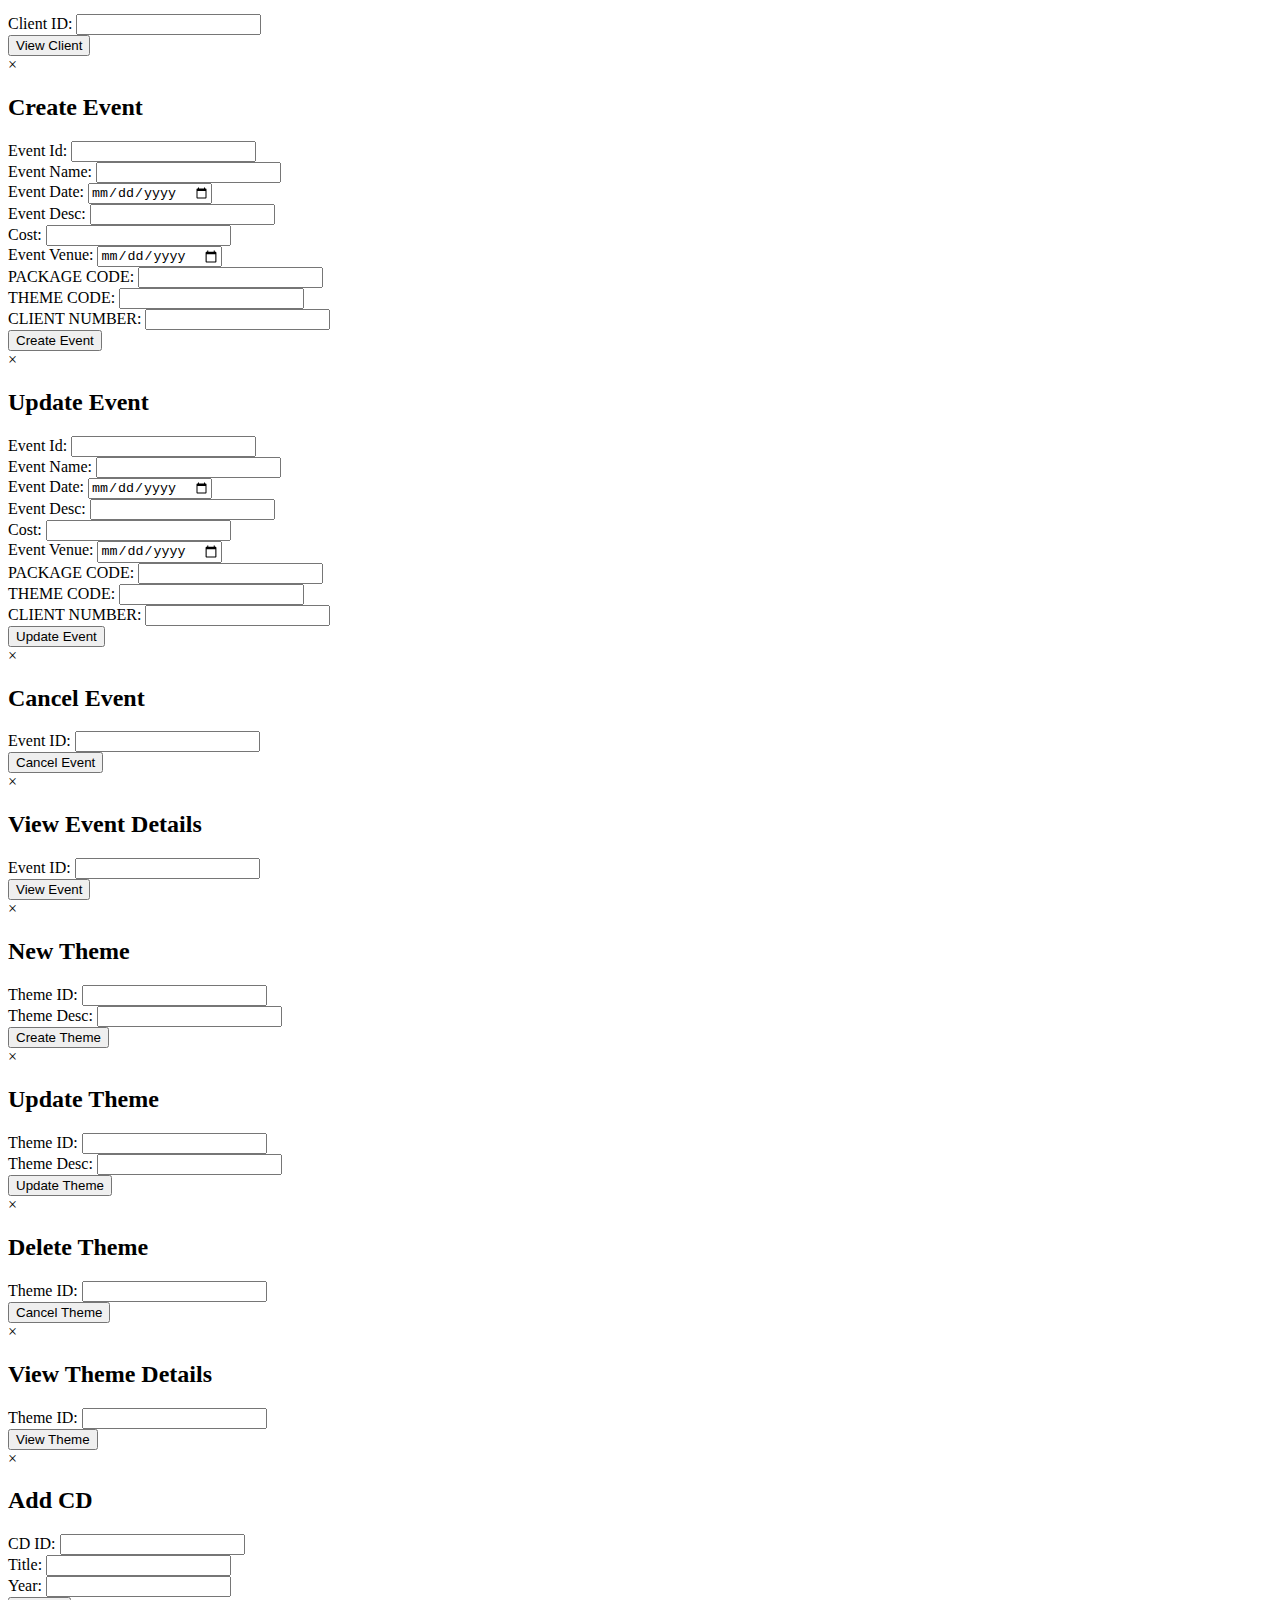
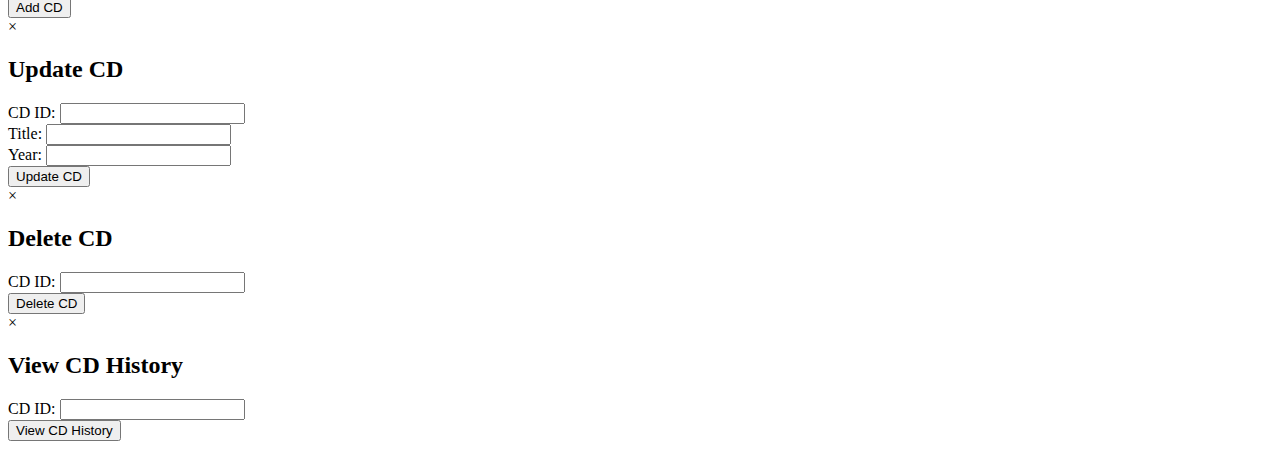
==== commit 3ca5eb0d: "Added most of backend functions" ====
--- a/templates/index.html
+++ b/templates/index.html
@@ -3,7 +3,7 @@
 <head>
     <meta charset="UTF-8">
     <meta name="viewport" content="width=device-width, initial-scale=1.0">
-    <title>Packagess on Demand</title>
+    <title>DJ's on Demand</title>
     <link rel="stylesheet" href="static/style.css">
 </head>
 <body>
@@ -69,9 +69,9 @@
             <h2>Add Packages</h2>
             <form action="/add_Packages" method="POST">
                 <label for="PackagesName">Code:</label>
-                <input type="text" id="PackagesName" name="PackagesName"><br>
+                <input type="number" id="PackagesName" name="PackagesName"><br>
                 <label for="Low_Range">Low_Range:</label>
-                <input type="text" id="Low_Range" name="Low_Range"><br>
+                <input type="number" id="Low_Range" name="Low_Range"><br>
                 <label for="High_Range">High_Range:</label>
                 <input type="number" id="High_Range" name="High_Range"><br>
                 <button type="submit">Add Packages</button>
@@ -85,9 +85,9 @@
             <h2>Update Packages Information</h2>
             <form action="/update_Packages" method="POST">
                 <label for="PackagesName">Code:</label>
-                <input type="text" id="PackagesName" name="PackagesName"><br>
+                <input type="number" id="PackagesName" name="PackagesName"><br>
                 <label for="Low_Range">Low_Range:</label>
-                <input type="text" id="Low_Range" name="Low_Range"><br>
+                <input type="number" id="Low_Range" name="Low_Range"><br>
                 <label for="High_Range">High_Range:</label>
                 <input type="number" id="High_Range" name="High_Range"><br>
                 <button type="submit">Update Packages</button>
@@ -101,7 +101,7 @@
             <h2>Delete Packages</h2>
             <form action="/delete_Packages" method="POST">
                 <label for="PackagesName">Code:</label>
-                <input type="text" id="PackagesName" name="PackagesName"><br>
+                <input type="number" id="PackagesName" name="PackagesName"><br>
                 <button type="submit">Delete Packages</button>
             </form>
         </div>
@@ -113,7 +113,7 @@
             <h2>View Packages Profile</h2>
             <form action="/view_Packages" method="POST">
                 <label for="PackagesName">Code:</label>
-                <input type="text" id="PackagesName" name="PackagesName"><br>
+                <input type="number" id="PackagesName" name="PackagesName"><br>
                 <button type="submit">View Packages</button>
             </form>
         </div>
@@ -320,11 +320,7 @@
             <span class="close" onclick="closeModal('addCDModal')">&times;</span>
             <h2>Add CD</h2>
             <form action="/add_CD" method="POST">
-                <laSong
-                Song
-                Song
-                Song
-                Songbel for="CDId">CD ID:</label>
+                <label for="CDId">CD ID:</label>
                 <input type="text" id="CDId" name="CDId"><br>
                 <label for="CDClient">Title:</label>
                 <input type="text" id="CDClient" name="CDClient"><br>
@@ -332,15 +328,23 @@
                 <input type="number" id="CDAmount" name="CDAmount"><br>
                 <button type="submit">Add CD</button>
             </form>
-        </div>Song
-        Song
-        Song
-        Song
-        Song<input type="number" id="CDAmount" name="CDAmount"><br>
-                <button type="submit">Update CD</button>
-            </form>
-        </div>
-    </div>
+        </div>
+    </div>
+        <div id="updateCDModal" class="modal">
+            <div class="modal-content">
+                <span class="close" onclick="closeModal('updateCDModal')">&times;</span>
+                <h2>Update CD</h2>
+                <form action="/update_CD" method="POST">
+                    <label for="CDId">CD ID:</label>
+                    <input type="text" id="CDId" name="CDId"><br>
+                    <label for="CDClient">Title:</label>
+                    <input type="text" id="CDClient" name="CDClient"><br>
+                    <label for="CDAmount">Year:</label>
+                    <input type="number" id="CDAmount" name="CDAmount"><br>
+                    <button type="submit">Update CD</button>
+                </form>
+            </div>
+        </div>
 
     <div id="deleteCDModal" class="modal">
         <div class="modal-content">
@@ -366,6 +370,7 @@
         </div>
     </div>
 
+
     <script src="static/script.js"></script>
 </body>
 </html>
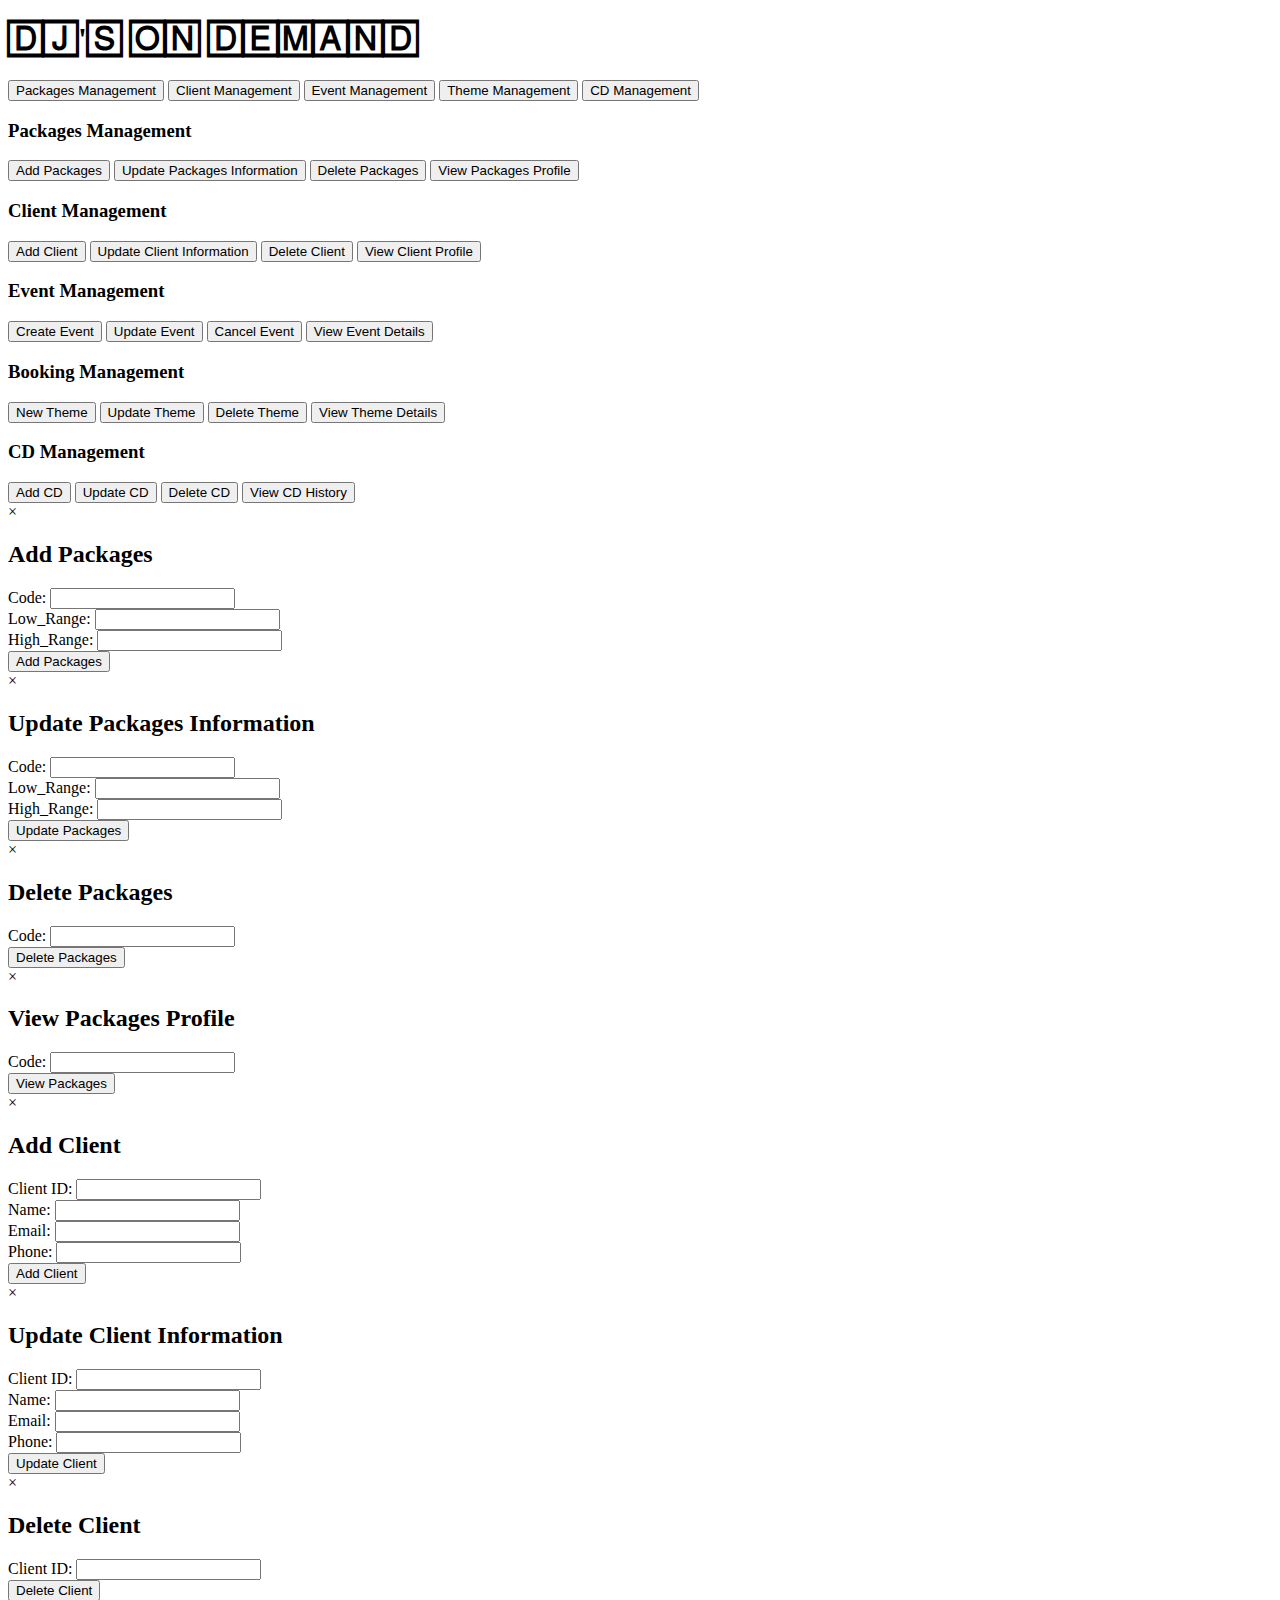
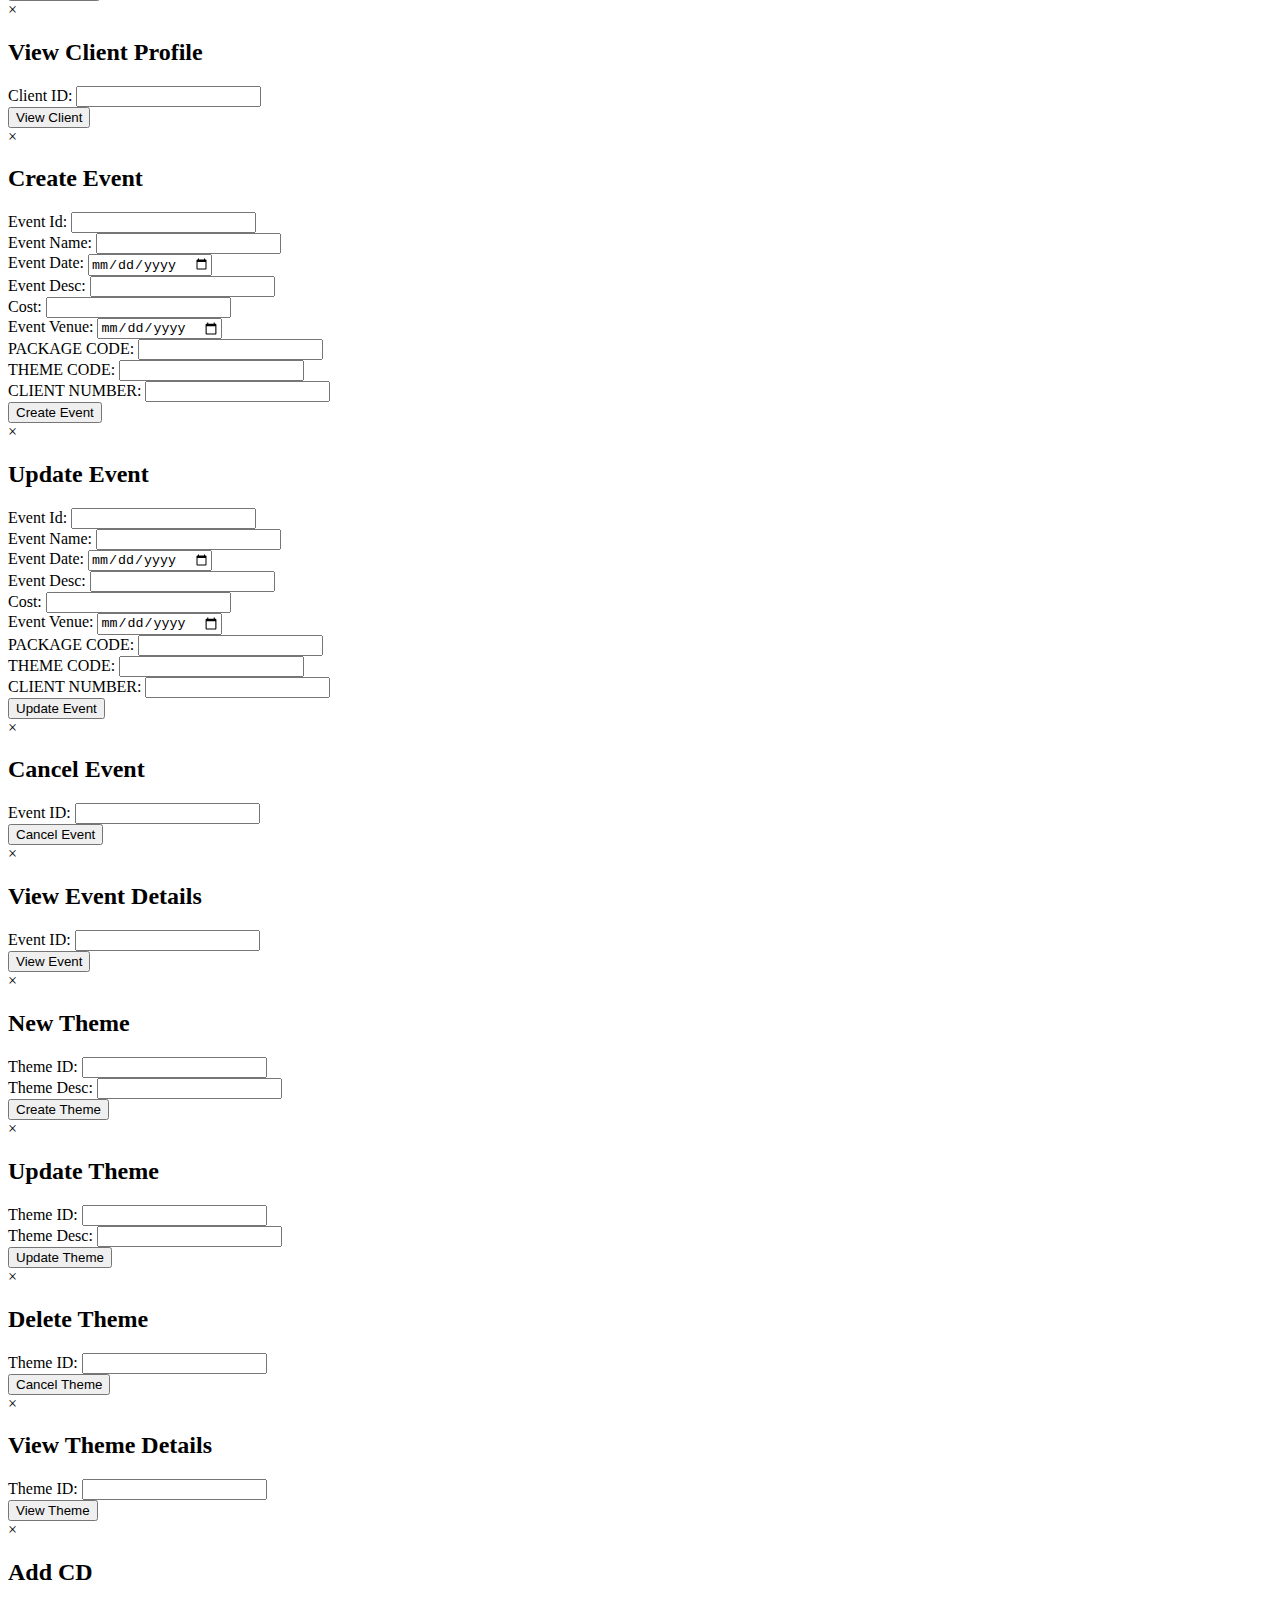
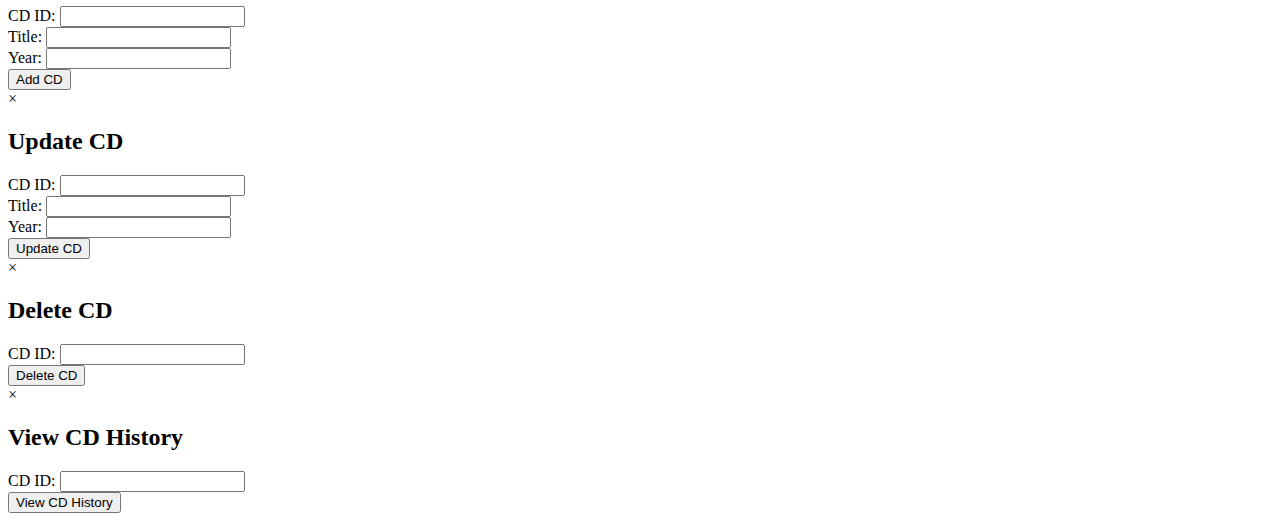
==== commit 8ecc8d82: "added sucess page" ====
--- a/templates/index.html
+++ b/templates/index.html
@@ -7,6 +7,7 @@
     <link rel="stylesheet" href="static/style.css">
 </head>
 <body>
+    <h1>🄳🄹'🅂 🄾🄽 🄳🄴🄼🄰🄽🄳</h1>
     <div class="container">
         <div class="tabs">
             <button class="tablinks" onclick="openTab(event, 'PackagesManagement')" id="defaultOpen">Packages Management</button>
